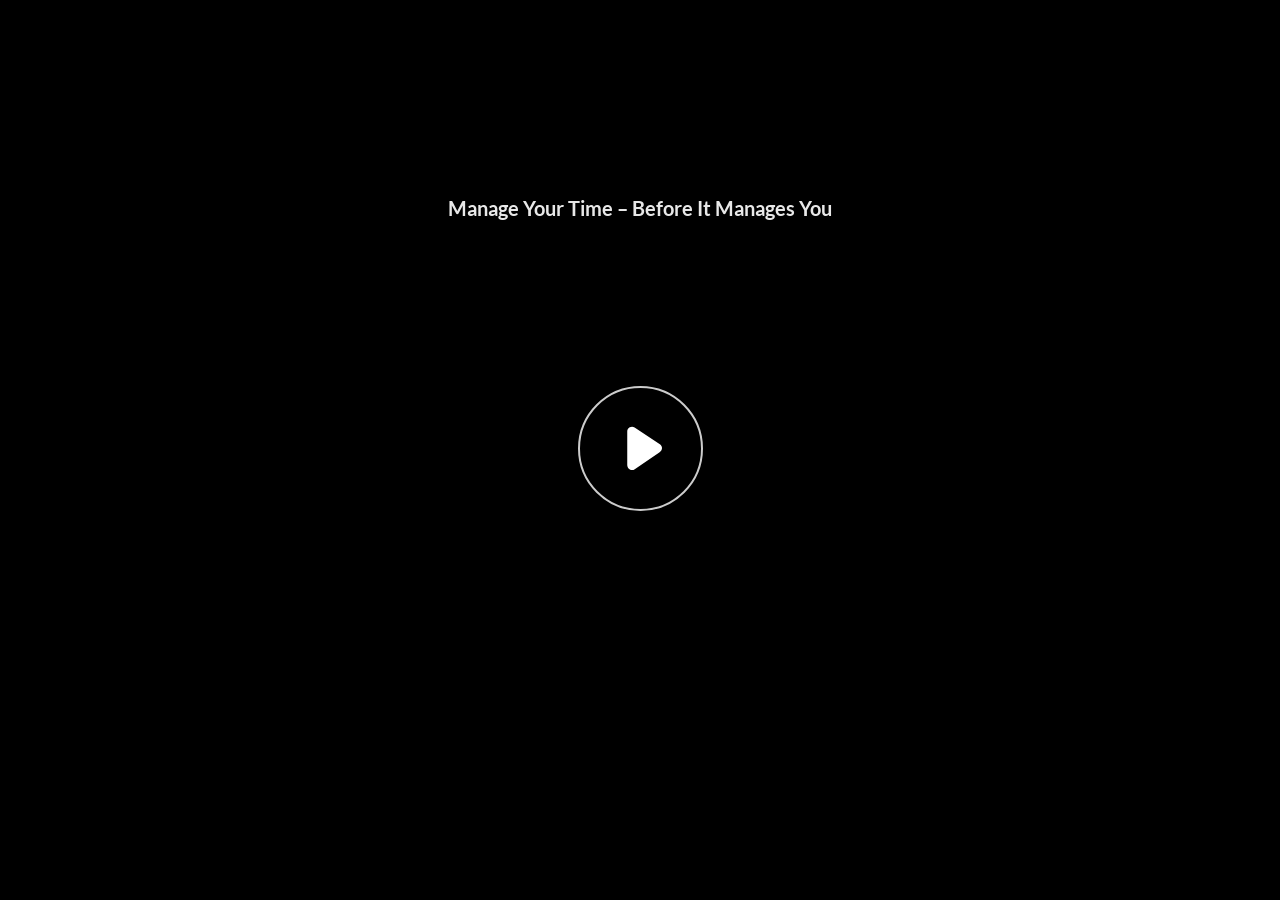
==== index.html @ df3996f6 "11/09/2025" ====
﻿<!doctype html>
<html lang="en-US">
<head>
  <meta charset="utf-8">
  <!-- Created using Storyline 360 x64 - http://www.articulate.com  -->
  <!-- version: 3.102.35072.0 -->
  <title>Manage Your Time &#8211; Before It Manages You</title>
  <meta http-equiv="x-ua-compatible" content="IE=edge"/>
  <meta name="viewport" content="width=device-width,initial-scale=1,user-scalable=no,shrink-to-fit=no,minimal-ui"/>
  <meta name="apple-mobile-web-app-capable" content="yes"/>
  <style>
    html, body { height: 100%; padding: 0; margin: 0 }
    #app { height: 100%; width: 100%; }
  </style>

  <script>
    window.DS = {};
    window.globals = {
      DATA_PATH_BASE: '',
      HAS_FRAME: true,
      HAS_SLIDE: true,

      lmsPresent: false,
      tinCanPresent: false,
      cmi5Present: false,
      aoSupport: false,
      scale: 'Scaled',
      captureRc: false,
      browserSize: 'optimal',
      bgColor: '#FFFFFF',
      features: 'DropInBase,MultipleQuizTracking,PlayerSizeOption',
      themeName: 'unified',
      preloaderColor: '#8C8C8C',
      suppressAnalytics: false,
      productChannel: 'stable',
      publishSource: 'storyline',
      aid: 'aid|7724bafb-8f9f-5b3f-a644-cb9a6966f108',
      cid: '8bfc1e6e-e120-4f58-b5e4-b8227aa21c51',
      playerVersion: '3.102.35072.0',
      publishTimestamp: '2025-09-11T10:34:54.6768713Z',
      maxIosVideoElements: 10,
      connectionSettings: { message: 'You%20are%20offline.%20Trying%20to%20reconnect...', useDarkTheme: true, mode: 'disabled' },
      hasFeature: function(feature) {
        return this.features.split(',').includes(feature);
      },
      
      parseParams: function(qs) {
        if (window.globals.parsedParams != null) {
          return window.globals.parsedParams;
        }
        qs = (qs || window.location.search.substr(1)).split('+').join(' ');
        var params = {},
            tokens,
            re = /[?&]?([^=]+)=([^&]*)/g;

        while (tokens = re.exec(qs)) {
          params[decodeURIComponent(tokens[1]).trim()] =
            decodeURIComponent(tokens[2]).trim();
        }
        window.globals.parsedParams = params;
        return params;
      }

    };

    if (window.flagsUnderTest != null) {
      window.globals.features = window.flagsUnderTest.reduce((accum, feature) => {
        if (!accum.includes(feature)) {
          accum.push(feature);
        }
        return accum;
      }, window.globals.features.split(',')).join();
    }
  </script>
  <script>
    var isIe11 = ('ActiveXObject' in window || window.MSBlobBuilder != null)
      && window.msCrypto != null && !window.ActiveXObject;
    if (isIe11) {
      window.globals.unsupportedBrowser = true;
      document.write(atob('[base64]'));
    }
  </script>

  <script>
    if (window.globals.hasFeature('Localization')) {
      
      
    }
  </script>

  
  <script>window.THREE = { };</script>
  
</head>
<body style="background: #FFFFFF" class="cs-HTML theme-unified">
  <!-- 360 -->
  <script>!function(){var e,i=/iPhone/i,o=/iPod/i,n=/iPad/i,t=/\biOS-universal(?:.+)Mac\b/i,r=/\bAndroid(?:.+)Mobile\b/i,a=/Android/i,d=/(?:SD4930UR|\bSilk(?:.+)Mobile\b)/i,p=/Silk/i,l=/Windows Phone/i,u=/\bWindows(?:.+)ARM\b/i,b=/BlackBerry/i,s=/BB10/i,c=/Opera Mini/i,f=/\b(CriOS|Chrome)(?:.+)Mobile/i,h=/Mobile(?:.+)Firefox\b/i,v=function(e){return void 0!==e&&"MacIntel"===e.platform&&"number"==typeof e.maxTouchPoints&&e.maxTouchPoints>1&&"undefined"==typeof MSStream};e=function(e){var m={userAgent:"",platform:"",maxTouchPoints:0};e||"undefined"==typeof navigator?"string"==typeof e?m.userAgent=e:e&&e.userAgent&&(m={userAgent:e.userAgent,platform:e.platform,maxTouchPoints:e.maxTouchPoints||0}):m={userAgent:navigator.userAgent,platform:navigator.platform,maxTouchPoints:navigator.maxTouchPoints||0};var g=m.userAgent,y=g.split("[FBAN");void 0!==y[1]&&(g=y[0]),void 0!==(y=g.split("Twitter"))[1]&&(g=y[0]);var A=function(e){return function(i){return i.test(e)}}(g),w={apple:{phone:A(i)&&!A(l),ipod:A(o),tablet:!A(i)&&(A(n)||v(m))&&!A(l),universal:A(t),device:(A(i)||A(o)||A(n)||A(t)||v(m))&&!A(l)},amazon:{phone:A(d),tablet:!A(d)&&A(p),device:A(d)||A(p)},android:{phone:!A(l)&&A(d)||!A(l)&&A(r),tablet:!A(l)&&!A(d)&&!A(r)&&(A(p)||A(a)),device:!A(l)&&(A(d)||A(p)||A(r)||A(a))||A(/\bokhttp\b/i)},windows:{phone:A(l),tablet:A(u),device:A(l)||A(u)},other:{blackberry:A(b),blackberry10:A(s),opera:A(c),firefox:A(h),chrome:A(f),device:A(b)||A(s)||A(c)||A(h)||A(f)},any:!1,phone:!1,tablet:!1};return w.any=w.apple.device||w.android.device||w.windows.device||w.other.device,w.phone=w.apple.phone||w.android.phone||w.windows.phone,w.tablet=w.apple.tablet||w.android.tablet||w.windows.tablet,w}(),"object"==typeof exports&&"undefined"!=typeof module?module.exports=e:"function"==typeof define&&define.amd?define((function(){return e})):this.isMobile=e}();
    window.isMobile.apple.tablet = window.isMobile.apple.tablet ||
      (navigator.platform === 'MacIntel' && navigator.maxTouchPoints > 1);
    window.isMobile.apple.device = window.isMobile.apple.device || window.isMobile.apple.tablet;
    window.isMobile.tablet = window.isMobile.tablet || window.isMobile.apple.tablet;
    window.isMobile.any = window.isMobile.any || window.isMobile.apple.tablet;
  </script>

  <div id="focus-sink" tabindex="-1"></div>

  <div id="preso"></div>
  <script>
    (function() {

      var classTypes = [ 'desktop', 'mobile', 'phone', 'tablet' ];

      var addDeviceClasses = function(prefix, testObj) {
        var curr, i;
        for (i = 0; i < classTypes.length; i++) {
          curr = classTypes[i];
          if (testObj[curr]) {
            document.body.classList.add(prefix + curr);
          }
        }
      };

      var params = window.globals.parseParams(),
          isDevicePreview = params.devicepreview === '1',
          isPhoneOverride = params.deviceType === 'phone' || (isDevicePreview && params.phone == '1'),
          isTabletOverride = (params.deviceType === 'tablet' || isDevicePreview) && !isPhoneOverride,
          isMobileOverride = isPhoneOverride || isTabletOverride;

      var deviceView = {
        desktop: !window.isMobile.any && !isMobileOverride,
        mobile: window.isMobile.any || isMobileOverride,
        phone: isPhoneOverride || (window.isMobile.phone && !isTabletOverride),
        tablet: isTabletOverride || window.isMobile.tablet
      };

      window.globals.deviceView = deviceView;
      window.isMobile.desktop = !window.isMobile.any;
      window.isMobile.mobile = window.isMobile.any;

      addDeviceClasses('view-', deviceView);

    })();
  </script>
  
  <script src='story_content/triggers.js' type=text/javascript></script>
<script src='story_content/user.js' type=text/javascript></script>
  <div class="slide-loader"></div>

  <script>
    var doc = document, loader = doc.body.querySelector('.slide-loader'); [ 1, 2, 3 ].forEach(function(n) { var d = doc.createElement('div'); d.style.backgroundColor = window.globals.preloaderColor; d.classList.add('mobile-loader-dot'); d.classList.add('dot' + n); loader.appendChild(d); });
  </script>

  <div class="mobile-load-title-overlay" style="display: none">
    <div class="mobile-load-title">Manage Your Time &#8211; Before It Manages You</div>
  </div>

  <div class="mobile-chrome-warning"></div>

  
<style>
  .warn-connection-dialog {
    display: none;
    background: transparent;
    pointer-events: all;
    position: fixed;
    left: 0;
    top: 0;
    width: 100%;
    height: 100%;
    z-index: 999;
  }

  .warn-connection-content {
    pointer-events: all;
    border-radius: 4px;
    background: white;
    border: 1px solid #E7E7E7;
    color: #333333;
    box-shadow: 0 2px 4px rgba(0, 0, 0, 0.25);
    transition: all 150ms ease-out;
    position: absolute;
    white-space: nowrap;
  }

  .view-phone.is-landscape .warn-connection-content {
    left: 23px;
    bottom: 23px;
  }

  .view-tablet.is-landscape .warn-connection-content {
    left: 50%;
    top: 20px;
    transform: translateX(-50%);
  }

  .view-mobile.is-portrait .warn-connection-content {
    transform: translate(-50%, calc(-100% - 15px));
  }

  .warn-connection-content p {
    display: inline-block;
    margin: 0 8px 0 0;
    line-height: 33px;
    font-size: 11px;
  }

  .warn-connection-content svg {
    position: relative;
    vertical-align: middle;
    margin: 0 2px 2px 8px;
  }

  .view-desktop .warn-connection-content {
    left: 1.5em;
    bottom: 1.5em;
  }

  .view-desktop .warn-connection-content p {
    font-size: 1.1em;
  }

  .is-offline .warn-connection-dialog {
    display: block;
  }

  .is-offline .cs-panel * {
    pointer-events: none !important;
  }

  .is-offline .cs-panel {
    pointer-events: all !important;
  }

  .is-offline #nav-controls * {
    pointer-events: none !important;
  }

  .is-offline #nav-controls {
    pointer-events: all !important;
  }
</style>

<div class="warn-connection-dialog" role="alertdialog" aria-modal="true" tabindex="0" aria-labelledby="warn-connection-message">
  <div class="warn-connection-content">
    <svg width="17" height="15" viewBox="0 0 17 15" xmlns="http://www.w3.org/2000/svg">
      <path fill="#8F0000" stroke="white" d="M16.07,12.98 L15.88,12.23 L9.51,1.21 C8.97,0.26,7.6,0.26,7.06,1.21 L0.69,12.23 C0.15,13.16,0.81,14.36,1.91,14.36 H14.65 C15.47,14.36,16.05,13.7,16.07,12.98 Z"/>
      <path fill="white" stroke="white" d="M8.58,5.5 C8.35,5.28,8.5,5.35,8.21,5.32 C8.09,5.35,7.97,5.49,7.96,5.67 C7.97,5.79,7.98,5.92,7.98,6.04 L7.98,6.04 C7.99,6.17,8,6.31,8.01,6.43 L8.01,6.44 C8.03,6.92,8.06,7.41,8.09,7.9 L8.09,7.9 C8.12,8.39,8.14,8.88,8.17,9.37 C8.17,9.39,8.18,9.42,8.2,9.44 C8.23,9.46,8.25,9.47,8.28,9.47 C8.31,9.47,8.34,9.46,8.35,9.44 C8.37,9.43,8.38,9.4,8.39,9.35 L8.39,9.34 C8.39,9.24,8.4,9.15,8.4,9.05 L8.4,9.05 C8.41,8.96,8.41,8.86,8.42,8.75 C8.43,8.44,8.45,8.12,8.47,7.81 L8.47,7.81 C8.49,7.49,8.51,7.18,8.53,6.87 C8.55,6.46,8.56,6.05,8.59,5.64 L8.6,5.62 C8.6,5.57,8.59,5.53,8.58,5.5 L8.21,5.32 Z"/>
      <circle fill="white" stroke="white" cx="8.3" cy="11.35" r="0.3"/>
    </svg>
    <p id="warn-connection-message">You are offline. Trying to reconnect...</p>
  </div>
</div>

<script>
  (function() {
    window.DS.connection = {
      warningShown: false,
      assets: {},
      loadingAssetGroup: false,
      retryDelay: 500
    };

    var connectionSettings = window.globals.connectionSettings || {};

    var useConnectionMessages = window.AbortController != null &&
      window.location.protocol != 'file:' &&
      connectionSettings.mode === 'normal';

    window.DS.connection.useConnectionMessages = useConnectionMessages;

    var assetCount = 0;
    var checkLoadedId;


    if (useConnectionMessages && connectionSettings != null) {
      var contentEl = document.querySelector('.warn-connection-content');
      var messageEl = contentEl.querySelector('p');

      if (connectionSettings.useDarkTheme) {
        contentEl.style.borderColor = '#BABBBA';
        contentEl.style.backgroundColor = '#282828';
        contentEl.style.color = '#FFFFFF';
      }

      if (connectionSettings.message != null) {
        messageEl.textContent = window.decodeURIComponent(connectionSettings.message);
      }
    }

    function checkAssetsReady() {
      for (var i in DS.connection.assets) {
        if (!DS.connection.assets[i].success) {
          return false;
        }
      }
      return true;
    }

    function stopAssetGroup() {
      if (!useConnectionMessages) { return; }

      assetCount = 0;

      DS.connection.oldAssetGroup = DS.connection.assets;
      DS.connection.assets = {};
      DS.connection.loadingAssetGroup = false;
      clearInterval(checkLoadedId);
    }

    function startAssetGroup() {
      if (!useConnectionMessages) { return; }
      var ticks = 0;
      clearInterval(checkLoadedId);
      checkLoadedId = setInterval(function() {
        var loaded = 0;
        if (assetCount === 0 && loaded === 0) {
          clearInterval(checkLoadedId);
          return;
        }

        for (var i in DS.connection.assets) {
          if (DS.connection.assets[i].success) {
            loaded++;
          }
        }

        if (assetCount === loaded && checkAssetsReady()) {
          for (var i in DS.connection.assets) {
            if (DS.connection.assets[i].action) {
              DS.connection.assets[i].action();
            }
          }
          hideWarning();
          stopAssetGroup();
        }
      }, 100)
    }

    function requiredAsset(url, action, retry, type) {
      if (!useConnectionMessages) { return; }
      if (DS.connection.assets[url]) { return; }

      DS.connection.assets[url] = {
        success: false, action: action, retry: retry, type: type
      };
      assetCount = Object.keys(DS.connection.assets).length;
      if (!DS.connection.loadingAssetGroup) {
        startAssetGroup();
      }
      DS.connection.loadingAssetGroup = true;
    }

    function assetLoaded(url) {
      if (!useConnectionMessages) { return; }
      if (DS.connection.assets[url]) {
        DS.connection.assets[url].success = true;
      }
    }

    function assetFailed(url) {
      if (!useConnectionMessages) { return; }
      if (!DS.connection.assets[url]) {
        if (/\.js$/.test(url) && url.indexOf('transcripts') === -1) {
          setTimeout(function() {
            if (DS.connection.lastSlideLoaded != null) {
              DS.connection.lastSlideLoaded();
            }
          }, DS.connection.retryDelay);
        }
        return;
      }
      if (!DS.connection.warningShown) { showWarning(); }
      if (DS.connection.assets[url].retry) {
        setTimeout(function() {
          if (!DS.connection.assets[url].success) {
            DS.connection.assets[url].retry()
          }
        }, DS.connection.retryDelay);
      }
    }

    function hideWarning() {
      document.body.classList.remove('is-offline');
      DS.connection.warningShown = false;
      enableKeys();
    }
    DS.connection.hideWarning = hideWarning

    function showWarning(btn) {
      document.body.classList.add('is-offline')
      DS.connection.warningShown = true;
      updateWarningPosition();
      disableKeys();
    }

    function updateWarningPosition() {
      if (!DS.connection.warningShown) {
        return;
      }

      var isPortrait = document.body.classList.contains('is-portrait');
      var isMobile = document.body.classList.contains('view-mobile');
      var warningEl = document.querySelector('.warn-connection-content');

      if (isPortrait && isMobile) {
        var slide = document.querySelector('.primary-slide');
        var slideRect = slide != null
          ? slide.getBoundingClientRect()
          : { top: window.innerHeight, left: 0, width: window.innerWidth };

        warningEl.style.top = `${slideRect.top}px`
        warningEl.style.left = `${slideRect.left + slideRect.width / 2}px`
      } else {
        warningEl.style.top = null;
        warningEl.style.left = null;
      }

      window.requestAnimationFrame(updateWarningPosition);
    }

    function onDisableKeyDown(e) {
      e.preventDefault();
      e.stopImmediatePropagation();
    }

    function onDisableKeyUp(e) {
      e.preventDefault();
      e.stopImmediatePropagation();
    }

    var accStyle = document.createElement('style');
    var warnDialogEl = document.querySelector('.warn-connection-dialog');

    function disableKeys() {
      if (DS.views && DS.views.nsStack && DS.views.nsStack.length === 1) {
        DS.views.nsStack[0].tabReachable = false
        DS.views.nsStack[0].updateTabIndex(true);
      }

      accStyle.innerHTML = '.acc-shadow-dom { display: none; }';
      document.body.appendChild(accStyle);

      warnDialogEl.parentNode.append(warnDialogEl);
      warnDialogEl.focus();
    }

    function enableKeys() {
      accStyle.remove();
      if (DS.views && DS.views.nsStack && DS.views.nsStack.length === 1 && DS.views.nsStack[0].name === '_frame') {
        DS.views.nsStack[0].tabReachable = true;
        DS.views.nsStack[0].updateTabIndex();
      }
    }

    // these will all be noops if the feature flag isn't set in
    // the data and `window.globals.features`
    DS.connection.requiredAsset = requiredAsset;
    DS.connection.assetLoaded = assetLoaded;
    DS.connection.assetFailed = assetFailed;
    DS.connection.stopAssetGroup = stopAssetGroup;
    DS.connection.startAssetGroup = startAssetGroup;
  })();
</script>


  <script>
    
    if (window.autoSpider && window.vInterfaceObject) {
      document.querySelector('.mobile-load-title-overlay').style.display = 'none';
    }
  </script>

  

  <link rel="stylesheet" href="html5/data/css/output.min.css" data-noprefix/>
</body>
<script src="html5/lib/scripts/bootstrapper.min.js"></script>
</html>
---- html5/data/css/output.min.css ----
@font-face {
  font-family: 'LatoBold Charset1_ BoldD2D0B4D6';
  src: url('[data-uri]');
  font-style: normal;
  font-weight: normal;
}
@font-face {
  font-family: 'Lato Charset1_ 6bHu22VV0B02EF0C';
  src: url('[data-uri]');
  font-style: normal;
  font-weight: normal;
}
@font-face {
  font-family: 'Open SansBold CharsBoldCEE96B07';
  src: url('[data-uri]');
  font-style: normal;
  font-weight: normal;
}
@font-face {
  font-family: 'Open Sans Charset1_ 68v7BDE6C13';
  src: url('[data-uri]');
  font-style: normal;
  font-weight: normal;
}
@font-face {
  font-family: 'Arial Charset1_ 6Cd4clP4A80773C';
  src: url('[data-uri]');
  font-style: normal;
  font-weight: normal;
}
@font-face {
  font-family: 'Open Sans Charset0_v9TY33EDE6F2';
  src: url('[data-uri]');
  font-style: normal;
  font-weight: normal;
}
@font-face {
  font-family: 'Open SansBold CharsBoldE47A47C6';
  src: url('[data-uri]');
  font-style: normal;
  font-weight: normal;
}
@font-face {
  font-family: 'Arial Charset0_v8wz5YMo9EE9FF07';
  src: url('[data-uri]');
  font-style: normal;
  font-weight: normal;
}
.cs-HTML {
  background: rgba(255, 255, 255, 1);
}
.cs-pxabnsnfns00001100101 .cs-infopanel  {
  box-shadow: 0 1px 0 rgba(0, 0, 0, 0);
  background: rgba(255, 255, 255, 1);
}
.cs-pxabnsnfns00001100101 .cs-infopanel .cs-link {
  color: rgba(88, 88, 88, 1);
}
.cs-pxabnsnfns00001100101 .cs-infopanel .cs-link:hover {
  color: rgba(255, 255, 255, 1);
}
.cs-pxabnsnfns00001100101 .cs-infopanel .cs-name {
  color: rgba(68, 68, 68, 1);
}
.cs-pxabnsnfns00001100101 .cs-infopanel .cs-title {
  color: rgba(153, 153, 153, 1);
}
.cs-pxabnsnfns00001100101 .cs-infopanelpopup  {
  box-shadow: 0 1px 0 rgba(0, 0, 0, 0);
  background: rgba(0, 0, 0, 0);
}
.cs-pxabnsnfns00001100101 .cs-infopanelpopup .cs-link {
  color: rgba(255, 0, 0, 1);
}
.cs-pxabnsnfns00001100101 .cs-infopanelpopup .cs-link:hover {
  color: rgba(255, 255, 255, 1);
}
.cs-pxabnsnfns00001100101 .cs-infopanelpopup .cs-name {
  color: rgba(255, 255, 255, 1);
}
.cs-pxabnsnfns00001100101 .cs-infopanelpopup .cs-bio {
  color: rgba(88, 88, 88, 1);
}
.cs-pxabnsnfns00001100101 .cs-timer  {
  color: rgba(88, 88, 88, 1);
}
.cs-pxabnsnfns00001100101 .cs-duration stop:first-child {
  stop-color: rgba(220, 220, 220, 1);
}
.cs-pxabnsnfns00001100101 .cs-duration stop:last-child {
  stop-color: rgba(220, 220, 220, 1);
}
.cs-pxabnsnfns00001100101 .cs-elapsed stop:first-child {
  stop-color: rgba(254, 227, 71, 1);
}
.cs-pxabnsnfns00001100101 .cs-elapsed stop:last-child {
  stop-color: rgba(254, 227, 71, 1);
}
.cs-pxabnsnfns00001100101 .cs-timer .cs-pie .cs-innerstroke {
  stroke: rgba(199, 199, 199, 1);
}
.cs-pxabnsnfns00001100101 .cs-timer .cs-pie .cs-innerborder {
  stroke: rgba(255, 255, 255, 1);
}
.cs-pxabnsnfns00001100101 .cs-window  {
  box-shadow: 0 8px 5px rgba(0, 0, 0, 0.2);
  border-color: rgba(49, 99, 0, 1);
  background: rgba(250, 250, 250, 1);
  color: rgba(70, 70, 70, 1);
}
.cs-pxabnsnfns00001100101 .cs-window .cs-diva {
  border-color: rgba(0, 0, 0, 0);
}
.cs-pxabnsnfns00001100101 .cs-window .cs-divb {
  border-color: rgba(0, 0, 0, 0);
}
.cs-pxabnsnfns00001100101 .cs-editor .cs-editor-slide {
  color: rgba(255, 255, 255, 1);
}
.cs-pxabnsnfns00001100101 .cs-editor .cs-editor-html {
  color: rgba(70, 70, 70, 1);
}
.cs-pxabnsnfns00001100101 .cs-editor .cs-editor-button {
  text-shadow: 0 1px 0 rgba(0, 0, 0, 0);
  color: rgba(255, 255, 255, 1);
  border-color: rgba(33, 68, 0, 1);
  background: rgba(60, 124, 0, 1);
}
.cs-pxabnsnfns00001100101 .cs-editor .cs-editor-button:hover {
  background: rgba(66, 142, 0, 1);
}
.cs-pxabnsnfns00001100101 .cs-editor .cs-editor-button:active {
  background: rgba(46, 93, 0, 1);
}
.cs-pxabnsnfns00001100101 .cs-listitem  {
  color: rgba(70, 70, 70, 1);
  border-color: none;
  border: 1px solid transparent;
}
.cs-pxabnsnfns00001100101 .cs-listitem:hover {
  background: rgba(0, 0, 0, 0.05);
  border-color: rgba(142, 143, 142, 1) !important;
  border-width: 1px;
  border-radius: 2px;
  border-style: solid;
  box-sizing: border-box;
}
.cs-pxabnsnfns00001100101 .cs-listitem.hover {
  background: rgba(0, 0, 0, 0.05);
  border-color: rgba(142, 143, 142, 1) !important;
  border-width: 1px;
  border-radius: 2px;
  border-style: solid;
  box-sizing: border-box;
}
.cs-pxabnsnfns00001100101 .cs-glossary  {
  color: rgba(70, 70, 70, 1);
}
.cs-pxabnsnfns00001100101 .cs-glossary .cs-scrolling-panel {
  background: rgba(0, 0, 0, 0);
}
.cs-pxabnsnfns00001100101 .cs-glossary .cs-term.cs-selected .cs-choice-list-trigger {
  color: rgba(255, 255, 255, 1);
  background: rgba(255, 255, 255, 1);
}
.cs-pxabnsnfns00001100101 .cs-glossary .cs-term.cs-selected .cs-choice-list-trigger:focus {
  color: rgba(255, 255, 255, 1);
  background: rgba(255, 255, 255, 1);
}
.cs-pxabnsnfns00001100101 .cs-glossary .cs-term:hover .cs-choice-list-trigger {
  background: rgba(70, 70, 70, 1);
}
.cs-pxabnsnfns00001100101 .cs-glossary .cs-term.hover .cs-choice-list-trigger {
  background: rgba(70, 70, 70, 1);
}
.cs-pxabnsnfns00001100101 .cs-glossary .cs-term .cs-choice-list-trigger:focus {
  background: rgba(70, 70, 70, 1);
}
.cs-pxabnsnfns00001100101 .cs-glossary .cs-diva {
  border-color: rgba(0, 0, 0, 0);
}
.cs-pxabnsnfns00001100101 .cs-glossary .cs-divb {
  border-color: rgba(0, 0, 0, 0);
}
.cs-pxabnsnfns00001100101 .cs-glossary .cs-divc {
  border-color: rgba(0, 0, 0, 0);
}
.cs-pxabnsnfns00001100101 .cs-glossary .cs-heading {
  color: rgba(44, 47, 48, 1);
  font-weight: 700;
}
.note-content p span {
  color: rgba(70, 70, 70, 1);
  line-height: 1.4em;
  font-size: 103.769%;
}
.cs-pxabnsnfns00001100101 .cs-resource .cs-separator {
  border-color: rgba(0, 0, 0, 0);
}
.cs-pxabnsnfns00001100101 .cs-outline  {
  color: rgba(45, 45, 45, 1);
}
.cs-pxabnsnfns00001100101 .cs-outline .cs-diva {
  border-color: rgba(0, 0, 0, 0);
}
.cs-pxabnsnfns00001100101 .cs-outline .cs-divb {
  border-color: rgba(0, 0, 0, 0);
}
.cs-pxabnsnfns00001100101 .cs-outline .cs-divc {
  border-color: rgba(0, 0, 0, 0);
}
.cs-pxabnsnfns00001100101 .cs-outline .cs-search-filter:hover {
  color: rgba(0, 0, 0, 0);
}
.cs-pxabnsnfns00001100101 .cs-outline .cs-search-filter.hover {
  color: rgba(0, 0, 0, 0);
}
.cs-pxabnsnfns00001100101 .cs-transcript  {
  color: rgba(255, 255, 255, 1);
}
.cs-pxabnsnfns00001100101 .cs-transcript .cs-div {
  border-color: rgba(0, 0, 0, 0);
}
.cs-pxabnsnfns00001100101 .cs-tabs:not(.topmenu-item) {
  color: rgba(39, 43, 44, 1);
}
.cs-pxabnsnfns00001100101 .cs-tabs .cs-inner-button:not(.topmenu-item) {
  text-shadow: 0 1px 0 rgba(0, 0, 0, 0);
}
.cs-pxabnsnfns00001100101 .cs-tabs:hover:not(.topmenu-item) {
  color: rgba(39, 43, 44, 1);
}
.cs-pxabnsnfns00001100101 .cs-tabs.cs-selected {
  background: rgba(0, 0, 0, 0);
  color: rgba(39, 43, 44, 1);
}
.cs-pxabnsnfns00001100101 .cs-seekcontrol  {
  background: rgba(0, 0, 0, 0);
  border-color: rgba(0, 0, 0, 0);
}
.cs-pxabnsnfns00001100101 .cs-seekcontrol .cs-button:hover .cs-icon {
  fill: rgba(255, 255, 255, 1);
}
.cs-pxabnsnfns00001100101 .cs-seekcontrol .cs-button.hover .cs-icon {
  fill: rgba(255, 255, 255, 1);
}
.cs-pxabnsnfns00001100101 .cs-seekcontrol .cs-button .cs-icon-shadow {
  fill: rgba(0, 0, 0, 0);
}
.cs-pxabnsnfns00001100101 .cs-seekcontrol .cs-button .cs-icon {
  fill: rgba(140, 140, 140, 1);
}
.cs-pxabnsnfns00001100101 .cs-seekcontrol .cs-seek .cs-fill {
  background: rgba(255, 255, 255, 0.6);
}
.cs-pxabnsnfns00001100101 .cs-seekcontrol .cs-seek {
  background: rgba(142, 143, 142, 1);
  border-color: rgba(0, 0, 0, 0);
}
.cs-pxabnsnfns00001100101 .cs-searchinput .cs-input {
  color: rgba(70, 70, 70, 1);
  border-color: rgba(0, 0, 0, 0);
  background: rgba(0, 0, 0, 0.05);
}
.cs-pxabnsnfns00001100101 .cs-searchinput .cs-input:focus {
  color: rgba(44, 47, 48, 1);
  background: rgba(41, 41, 41, 1);
}
.cs-pxabnsnfns00001100101 .cs-searchinput .cs-input:hover {
  box-shadow: inset 0 0 1px 0 rgba(69, 126, 19, 0);
}
.cs-pxabnsnfns00001100101 .cs-searchinput .cs-input.hover {
  box-shadow: inset 0 0 1px 0 rgba(69, 126, 19, 0);
}
.cs-pxabnsnfns00001100101 .cs-searchinput .cs-button .cs-icon {
  fill: rgba(88, 88, 88, 1);
}
.cs-pxabnsnfns00001100101 .cs-searchinput .cs-button:hover {
  fill: rgba(63, 133, 0, 1);
}
.cs-pxabnsnfns00001100101 .cs-searchinput .cs-button.hover {
  fill: rgba(63, 133, 0, 1);
}
.cs-pxabnsnfns00001100101 .cs-menu  {
  box-shadow: 0 1px 0 rgba(0, 0, 0, 0);
  background: rgba(250, 250, 250, 1);
}
.cs-pxabnsnfns00001100101 .cs-topmenu-item.active .cs-tab {
  background: rgba(250, 250, 250, 1);
}
.cs-pxabnsnfns00001100101 .cs-logo  {
  box-shadow: 0 1px 0 rgba(37, 75, 0, 1);
  background: rgba(255, 255, 255, 0);
}
.cs-pxabnsnfns00001100101 .cs-checkbox  {
  color: rgba(255, 255, 255, 1);
}
.cs-pxabnsnfns00001100101 .cs-checkbox:hover {
  border-color: rgba(175, 221, 130, 1);
}
.cs-pxabnsnfns00001100101 .cs-checkbox.hover {
  border-color: rgba(175, 221, 130, 1);
}
.cs-pxabnsnfns00001100101 .cs-checkbox .cs-box {
  color: rgba(255, 255, 255, 1);
  border-color: rgba(42, 83, 0, 1);
}
.cs-pxabnsnfns00001100101 .cs-checkbox .cs-box:checked::after {
  color: rgba(43, 196, 0, 1);
}
.cs-pxabnsnfns00001100101 .cs-button  {
  text-shadow: 0 1px 0 rgba(0, 0, 0, 0);
  color: rgba(88, 88, 88, 1);
  border-color: rgba(0, 0, 0, 0);
  background: rgba(0, 0, 0, 0);
  box-shadow: 0 1px 0 rgba(0, 0, 0, 0);
}
.cs-pxabnsnfns00001100101 .cs-button .cs-icon {
  fill: rgba(88, 88, 88, 1);
}
.cs-pxabnsnfns00001100101 .cs-button .cs-icon-shadow {
  fill: rgba(0, 0, 0, 0);
}
.cs-pxabnsnfns00001100101 .cs-button:hover {
  background: rgba(39, 43, 44, 1);
}
.cs-pxabnsnfns00001100101 .cs-button.hover {
  background: rgba(39, 43, 44, 1);
}
.cs-pxabnsnfns00001100101 .cs-button:active {
  background: rgba(0, 0, 0, 0);
}
.cs-pxabnsnfns00001100101 .cs-button.cs-disabled:hover {
  background: rgba(0, 0, 0, 0);
}
.cs-pxabnsnfns00001100101 .cs-button.cs-disabled.hover {
  background: rgba(0, 0, 0, 0);
}
.cs-pxabnsnfns00001100101 .cs-button.cs-disabled:active {
  background: rgba(0, 0, 0, 0);
}
.cs-pxabnsnfns00001100101 .cs-button.cs-volume:hover {
  background: rgba(0, 0, 0, 0);
}
.cs-pxabnsnfns00001100101 .cs-button.cs-volume.hover {
  background: rgba(0, 0, 0, 0);
}
.cs-pxabnsnfns00001100101 .cs-button.cs-volume:active {
  background: rgba(0, 0, 0, 0);
}
.cs-pxabnsnfns00001100101.cs-base  {
  color: rgba(88, 88, 88, 1);
  border-color: rgba(255, 255, 255, 0);
  background: rgba(255, 255, 255, 1);
}
.cs-pxabnsnfns00001100101.cs-base .cs-separator .cs-diva {
  background: rgba(250, 250, 250, 1);
}
.cs-pxabnsnfns00001100101.cs-base .cs-separator .cs-divb {
  background: rgba(0, 0, 0, 0);
}
.cs-pxabnsnfns00001100101.cs-base .cs-topmenu-item.active .cs-tab {
  border-color: rgba(250, 250, 250, 1);
}
.cs-pxabnsnfns00001100101.cs-base .cs-topmenu-item.active .cs-panel {
  border-color: rgba(250, 250, 250, 1);
}
.cs-pxabnsnfns00001100101.cs-base .cs-left {
  background: rgba(250, 250, 250, 1);
}
.cs-pxabnsnfns00001100101.cs-base .cs-area-primary .cs-slide-container {
  background: rgba(255, 255, 255, 1);
}
.cs-pxabnsnfns00001100101.cs-base.cs-custom-theme .cs-brandhighlight-bg {
  background: rgba(72, 147, 184, 1) !important;
}
.cs-pxabnsnfns00001100101.cs-base.cs-custom-theme .cs-brandhighlight-secondary-bg {
  background: rgba(72, 147, 184, 1) !important;
}
.cs-pxabnsnfns00001100101.cs-base.cs-custom-theme .cs-brandhighlight-border {
  border-color: rgba(72, 147, 184, 1) !important;
}
.cs-pxabnsnfns00001100101.cs-base.cs-custom-theme .cs-brandhighlight-text {
  color: rgba(72, 147, 184, 1) !important;
}
.cs-pxabnsnfns00001100101.cs-base.cs-custom-theme .cs-brandhighlight-fill {
  fill: rgba(72, 147, 184, 1) !important;
}
.cs-pxabnsnfns00001100101.cs-base.cs-custom-theme .cs-listitem.cs-selected {
  background-color: rgba(0, 0, 0, 0.05) !important;
}
.cs-pxabnsnfns00001100101 .cs-volume::-moz-range-thumb {
  border-color: rgba(43, 85, 0, 1);
  box-shadow: inset 0 0 1px 0 rgba(43, 85, 0, 1);
  background: rgba(255, 255, 255, 1);
}
.cs-pxabnsnfns00001100101 .cs-volume::-ms-thumb {
  border-color: rgba(43, 85, 0, 1);
  box-shadow: inset 0 0 1px 0 rgba(43, 85, 0, 1);
  background: rgba(255, 255, 255, 1);
}
.cs-pxabnsnfns00001100101 .cs-volume::-webkit-slider-thumb {
  border-color: rgba(43, 85, 0, 1);
  box-shadow: inset 0 0 1px 0 rgba(43, 85, 0, 1);
  background: rgba(255, 255, 255, 1);
}
.cs-pxabnsnfns00001100101 .cs-volume::-moz-range-track {
  border-color: rgba(66, 140, 1, 1);
  background: rgba(142, 143, 142, 1);
}
.cs-pxabnsnfns00001100101 .cs-volume::-ms-track {
  border-color: rgba(66, 140, 1, 1);
  background: rgba(142, 143, 142, 1);
}
.cs-pxabnsnfns00001100101 .cs-volume::-webkit-slider-runnable-track {
  border-color: rgba(66, 140, 1, 1);
  background: rgba(142, 143, 142, 1);
}
body.show-focus .tab-focus-box {
  box-shadow: 0 0 0 1px rgba(255, 255, 0, 1), 0 0 0 3px rgba(0, 32, 96, 1), 0 0 5px 5px rgba(255, 255, 0, 1);
  border-color: transparent;
  outline: 2px transparent solid;
}
.skipnav {
  box-shadow: 0 0 0 1px rgba(255, 255, 0, 1), 0 0 0 3px rgba(0, 32, 96, 1), 0 0 5px 5px rgba(255, 255, 0, 1);
  border-color: transparent;
  outline: 2px transparent solid;
}
.cs-pxabnsnfns00001100101 .cs-listitem:hover {
  color: none;
}
.cs-pxabnsnfns00001100101 .cs-listitem.hover {
  color: none;
}
.cs-pxabnsnfns00001100101 .cs-listitem.cs-viewed {
  color: #464646;
}
.cs-pxabnsnfns00001100101 .cs-listitem {
  color: #464646;
}
.cs-pxabnsnfns00001100101 .cs-listitem:hover .cs-icon-carrot * {
  fill: none;
}
.cs-pxabnsnfns00001100101 .cs-listitem.hover .cs-icon-carrot * {
  fill: none;
}
.cs-pxabnsnfns00001100101 .cs-listitem .cs-icon-carrot {
  color: none;
  top: calc(3px);
}
.cs-pxabnsnfns00001100101 .cs-listitem .cs-icon-carrot .cs-shadow {
  color: #2C2F30;
}
.cs-pxabnsnfns00001100101 .item-collapsible .is-scene {
  color: #2C2F30 !important;
  font-weight: 700;
}
.cs-pxabnsnfns00001100101 .is-scene .cs-icon-carrot * {
  color: #2C2F30 !important;
  font-weight: 700;
}
.cs-pxabnsnfns00001100101 .is-scene:not(.outline-links-collapse) > a {
  color: #2C2F30;
}
.cs-pxabnsnfns00001100101 .is-scene:not(.outline-links-collapse) .cs-icon-carrot * {
  fill: none !important;
  color: #2C2F30 !important;
}
.cs-pxabnsnfns00001100101 .tabs, .cs-pxabnsnfns00001100101 .cs-logo {
  border-bottom: 1px solid rgba(142, 143, 142, 1);
}
.cs-pxabnsnfns00001100101 .area-secondary-wrapper:after {
  background-image: url('[data-uri]');
  background-size: 100%;
}
.cs-pxabnsnfns00001100101 .panel-footer {
  background: #FAFAFA;
}
.cs-pxabnsnfns00001100101 #outline-search {
  background: rgba(0, 0, 0, 0.05);
  border-color: rgba(142, 143, 142, 1);
  border-width: 1px;
  border-style: solid;
}
.cs-pxabnsnfns00001100101 .topmenu-panel #outline-search {
  background: #EAEAEA;
}
.cs-pxabnsnfns00001100101 .search-icon circle, .cs-pxabnsnfns00001100101 .search-icon path {
  stroke: #585858;
}
.cs-pxabnsnfns00001100101 #outline-search input[type   =search] {
  color: #2C2F30;
}
.cs-pxabnsnfns00001100101 #outline-search ::-webkit-input-placeholder {
  color: #464646 !important;
}
.cs-pxabnsnfns00001100101 #outline-search :-ms-input-placeholder {
  color: #464646 !important;
}
.cs-pxabnsnfns00001100101 #outline-search ::-moz-placeholder {
  color: #464646 !important;
  opacity: 1;
}
.cs-pxabnsnfns00001100101 .cs-topmenu-item.active, body:not(.is-touchable-tablet) .cs-pxabnsnfns00001100101 .cs-topmenu-item:hover {
  color: #272B2C;
}
.cs-pxabnsnfns00001100101 .cs-topmenu-item.button-tapped {
  color: #272B2C;
}
.cs-pxabnsnfns00001100101 .cs-topmenu-item.active .cs-tab, .cs-pxabnsnfns00001100101 .cs-topmenu-item .cs-tab {
  background: transparent !important;
  border: none !important;
}
.cs-pxabnsnfns00001100101 .top-tabs-drop-icon div {
  background: #585858;
}
.cs-pxabnsnfns00001100101 .cs-panel.topmenu-panel .panel-content, .cs-pxabnsnfns00001100101 .top-tabs-drop {
  background: #FAFAFA;
}
.cs-pxabnsnfns00001100101 .cs-topmenu-item.active .cs-panel {
  background: #FAFAFA;
}
.cs-pxabnsnfns00001100101 .cs-menu.topmenu-panel, .cs-pxabnsnfns00001100101 .top-tabs-drop {
  border: 1px solid rgba(250, 250, 250, 1) !important;
  border-radius: 3px;
}
.cs-pxabnsnfns00001100101 .resources .resources-list a:hover {
  background: rgba(0, 0, 0, 0.05);
}
body:not(.is-touchable-tablet) .cs-pxabnsnfns00001100101 .resources .resources-list a:hover {
  background: rgba(0, 0, 0, 0.05);
}
.cs-pxabnsnfns00001100101 .resources .resources-list a.hover {
  background: rgba(0, 0, 0, 0.05);
}
body:not(.is-touchable-tablet) .cs-pxabnsnfns00001100101 .resources .resources-list a.hover {
  background: rgba(0, 0, 0, 0.05);
}
.cs-pxabnsnfns00001100101 .resources .resources-list a.button-tapped {
  background: rgba(0, 0, 0, 0.05);
}
.cs-pxabnsnfns00001100101 .cs-icon path, .cs-pxabnsnfns00001100101 .cs-icon rect, .cs-pxabnsnfns00001100101 .cs-icon polygon, .cs-pxabnsnfns00001100101 .menu-icon-wrapper.menu-icon-wrapper-hover path {
  fill: #585858;
}
.cs-pxabnsnfns00001100101 .cs-icon .icon-stroke-only {
  fill: none !important;
  stroke: #585858 !important;
}
body:not(.is-touchable-tablet) .cs-pxabnsnfns00001100101 .cs-button:hover .cs-icon path, body:not(.is-touchable-tablet) .cs-pxabnsnfns00001100101 .cs-button:hover .cs-icon rect, body:not(.is-touchable-tablet) .cs-pxabnsnfns00001100101 .cs-button:hover .cs-icon polygon {
  fill: #272B2C;
}
body:not(.is-touchable-tablet) .cs-pxabnsnfns00001100101 .cs-tabs:hover .search-icon circle, body:not(.is-touchable-tablet) .cs-pxabnsnfns00001100101 .cs-tabs:hover .search-icon path {
  stroke: #272B2C;
}
.cs-pxabnsnfns00001100101 .cs-button.button-tapped .cs-icon path, .cs-pxabnsnfns00001100101 .cs-button.button-tapped .cs-icon rect, .cs-pxabnsnfns00001100101 .cs-button.button-tapped .cs-icon polygon {
  fill: #272B2C;
}
body:not(.is-touchable-tablet) .cs-pxabnsnfns00001100101 .cs-button:hover .cs-icon .icon-stroke-only {
  fill: none !important;
  stroke: #272B2C !important;
}
.cs-pxabnsnfns00001100101 .cs-button:button-tapped .cs-icon .icon-stroke-only {
  fill: none !important;
  stroke: #272B2C !important;
}
.cs-pxabnsnfns00001100101 .menu-icon-wrapper.menu-icon-wrapper-hover svg path {
  fill: #272B2C;
}
.floating-sidebar:not(.sidebar-closed) .cs-pxabnsnfns00001100101 #hamburger .menu-icon-wrapper svg path {
  fill: #BABBBA;
}
.floating-sidebar:not(.sidebar-closed) .cs-pxabnsnfns00001100101 #hamburger .menu-icon-wrapper.menu-icon-wrapper-hover svg path {
  fill: #F8F8F8;
}
.cs-pxabnsnfns00001100101 .volume .btn:before {
  background-image: url('[data-uri]');
}
.cs-pxabnsnfns00001100101 .volume-track {
  background: #8E8F8E;
}
.cs-pxabnsnfns00001100101 .volume-icon circle {
  stroke: #585858;
}
.cs-pxabnsnfns00001100101 .cs-settings > .settings-panel {
  background: #FAFAFA;
  border: 1px solid rgba(250, 250, 250, 1) !important;
  border-radius: 3px;
}
.cs-pxabnsnfns00001100101 .cs-settings > .panel-down-arrow {
  fill: #FAFAFA;
}
.cs-pxabnsnfns00001100101 .switch-toggle .border {
  stroke: #919191;
}
.cs-pxabnsnfns00001100101 .switch-toggle .thumb-off .thumb {
  fill: #585858;
}
.cs-pxabnsnfns00001100101 .switch-toggle .thumb-on .track {
  fill: rgba(72, 147, 184, 0.3);
}
.cs-pxabnsnfns00001100101 .switch-toggle .thumb-off .track {
  fill: rgba(233, 233, 233, 1);
}
.cs-pxabnsnfns00001100101 .switch-label {
  color: #464646;
}
.cs-pxabnsnfns00001100101 .cs-panel .scrollarea-btn:after {
  background: rgba(88, 88, 88, 0.8);
}
.scrollarea-scrollbar:hover .scrollarea-btn:after, .scrollarea-scrollbar.highlight-scrollbar .scrollarea-btn:after {
  background: rgba(88, 88, 88, 0.8);
}
.floating-sidebar .sidebar-overlay {
  background: rgba(0, 0, 0, 0.85);
}
.cs-pxabnsnfns00001100101 .overlay-message {
  background: rgba(0, 0, 0, 0.85);
}
.cs-pxabnsnfns00001100101 .top-ui-bg, .cs-pxabnsnfns00001100101 .bottom-ui-bg, .cs-pxabnsnfns00001100101 .right-ui-bg, .cs-pxabnsnfns00001100101 .left-ui-bg {
  background: rgba(255, 255, 255, 0.8);
}
.cs-pxabnsnfns00001100101 .circle-progress-bg {
  fill: #FFFFFF;
}
.cs-pxabnsnfns00001100101 .circle-progress-well {
  fill: #8E8F8E;
}
.cs-pxabnsnfns00001100101 .circle-progress-pie {
  stroke: #8E8F8E;
}
.cs-pxabnsnfns00001100101 .lightbox .option-pane {
  background: rgba(255, 255, 255, 0.8);
}
.cs-pxabnsnfns00001100101 .lightbox .option-pane:before {
  background: #FFFFFF;
}
.cs-pxabnsnfns00001100101 .message-window {
  background: #FAFAFA;
  border: 1px solid rgba(70, 70, 70, 1) !important;
  border-radius: 3px;
}
.cs-pxabnsnfns00001100101 .message-window-header p, .cs-pxabnsnfns00001100101 .message-window-text {
  color: #464646;
}
.cs-pxabnsnfns00001100101 .message-window-header p {
  border-bottom: 1px solid rgba(70, 70, 70, 1);
}
.cs-pxabnsnfns00001100101 .message-window button.slide-object-button {
  border: 1px solid rgba(70, 70, 70, 1) !important;
}
.cs-pxabnsnfns00001100101 .message-window button.slide-object-button:hover {
  background: rgba(0, 0, 0, 0.05) !important;
}
.message-window .slide-object-button tspan, .message-window .slide-object-button-text tspan {
  fill: #464646 !important;
}
body:not(.is-touchable-tablet) .cs-pxabnsnfns00001100101 .cs-button:hover .text {
  color: #272B2C;
}
.cs-pxabnsnfns00001100101 .cs-button.button-tapped .text {
  color: #272B2C;
}
.cs-pxabnsnfns00001100101.cs-base {
  background: #FFFFFF;
}
.cs-pxabnsnfns00001100101 .cs-menu {
  background: transparent;
}
.cs-pxabnsnfns00001100101 .progress-bar .progress-bar-fill:after {
  background: #4893B8 !important;
}
.cs-pxabnsnfns00001100101 .volume-dot {
  background: #4893B8 !important;
}
.fn-npnxnanbsnfns00001100101 {
  font-family: 'Lato22AB4CAF';
  -webkit-font-variant-ligatures: no-common-ligatures;
  font-variant-ligatures: no-common-ligatures;
}
.fn-pxabnsnfns00001100101 {
  font-family: 'Lato22AB4CAF';
  -webkit-font-variant-ligatures: no-common-ligatures;
  font-variant-ligatures: no-common-ligatures;
}
.fn-npxnabnsnfns00001100101 {
  font-family: 'Lato22AB4CAF';
  -webkit-font-variant-ligatures: no-common-ligatures;
  font-variant-ligatures: no-common-ligatures;
}
.fn-npnxnanbnsnfns00001100101 {
  font-family: 'Lato22AB4CAF';
  -webkit-font-variant-ligatures: no-common-ligatures;
  font-variant-ligatures: no-common-ligatures;
}
.fn-pxabnsnfns00001100100 {
  font-family: 'Lato22AB4CAF';
  -webkit-font-variant-ligatures: no-common-ligatures;
  font-variant-ligatures: no-common-ligatures;
}
@font-face {
  font-family: 'Lato22AB4CAF';
  src: url('[data-uri]');
  font-style: normal;
  font-weight: bold;
}
@font-face {
  font-family: 'Lato22AB4CAF';
  src: url('[data-uri]');
  font-style: normal;
  font-weight: normal;
}
.cs-ResumePromptSlide .cs-6oMW9rdFRYk-ResumePromptSlide-btn0 {
  color: rgba(255, 255, 255, 1);
  border-color: rgba(33, 68, 0, 1);
  background: rgba(60, 124, 0, 1);
  text-shadow: 0 1px 0 rgba(0, 0, 0, 0);
}
.cs-ResumePromptSlide .cs-6oMW9rdFRYk-ResumePromptSlide-btn0 .cs-html {
  color: rgba(70, 70, 70, 1);
}
.cs-ResumePromptSlide .cs-6oMW9rdFRYk-ResumePromptSlide-btn0 .cs-slide {
  border-color: rgba(255, 255, 255, 1);
}
.cs-ResumePromptSlide .cs-6oMW9rdFRYk-ResumePromptSlide-btn0:hover {
  background: rgba(66, 142, 0, 1);
}
.cs-ResumePromptSlide .cs-6oMW9rdFRYk-ResumePromptSlide-btn0:active {
  background: rgba(46, 93, 0, 1);
}
.cs-ResumePromptSlide .cs-6oMW9rdFRYk-ResumePromptSlide-btn1 {
  color: rgba(255, 255, 255, 1);
  border-color: rgba(33, 68, 0, 1);
  background: rgba(60, 124, 0, 1);
  text-shadow: 0 1px 0 rgba(0, 0, 0, 0);
}
.cs-ResumePromptSlide .cs-6oMW9rdFRYk-ResumePromptSlide-btn1 .cs-html {
  color: rgba(70, 70, 70, 1);
}
.cs-ResumePromptSlide .cs-6oMW9rdFRYk-ResumePromptSlide-btn1 .cs-slide {
  border-color: rgba(255, 255, 255, 1);
}
.cs-ResumePromptSlide .cs-6oMW9rdFRYk-ResumePromptSlide-btn1:hover {
  background: rgba(66, 142, 0, 1);
}
.cs-ResumePromptSlide .cs-6oMW9rdFRYk-ResumePromptSlide-btn1:active {
  background: rgba(46, 93, 0, 1);
}
.cs-ExternalInterfaceErrorSlide .cs-buttonOK {
  color: rgba(255, 255, 255, 1);
  border-color: rgba(33, 68, 0, 1);
  background: rgba(60, 124, 0, 1);
  text-shadow: 0 1px 0 rgba(0, 0, 0, 0);
}
.cs-ExternalInterfaceErrorSlide .cs-buttonOK .cs-html {
  color: rgba(70, 70, 70, 1);
}
.cs-ExternalInterfaceErrorSlide .cs-buttonOK .cs-slide {
  border-color: rgba(255, 255, 255, 1);
}
.cs-ExternalInterfaceErrorSlide .cs-buttonOK:hover {
  background: rgba(66, 142, 0, 1);
}
.cs-ExternalInterfaceErrorSlide .cs-buttonOK:active {
  background: rgba(46, 93, 0, 1);
}
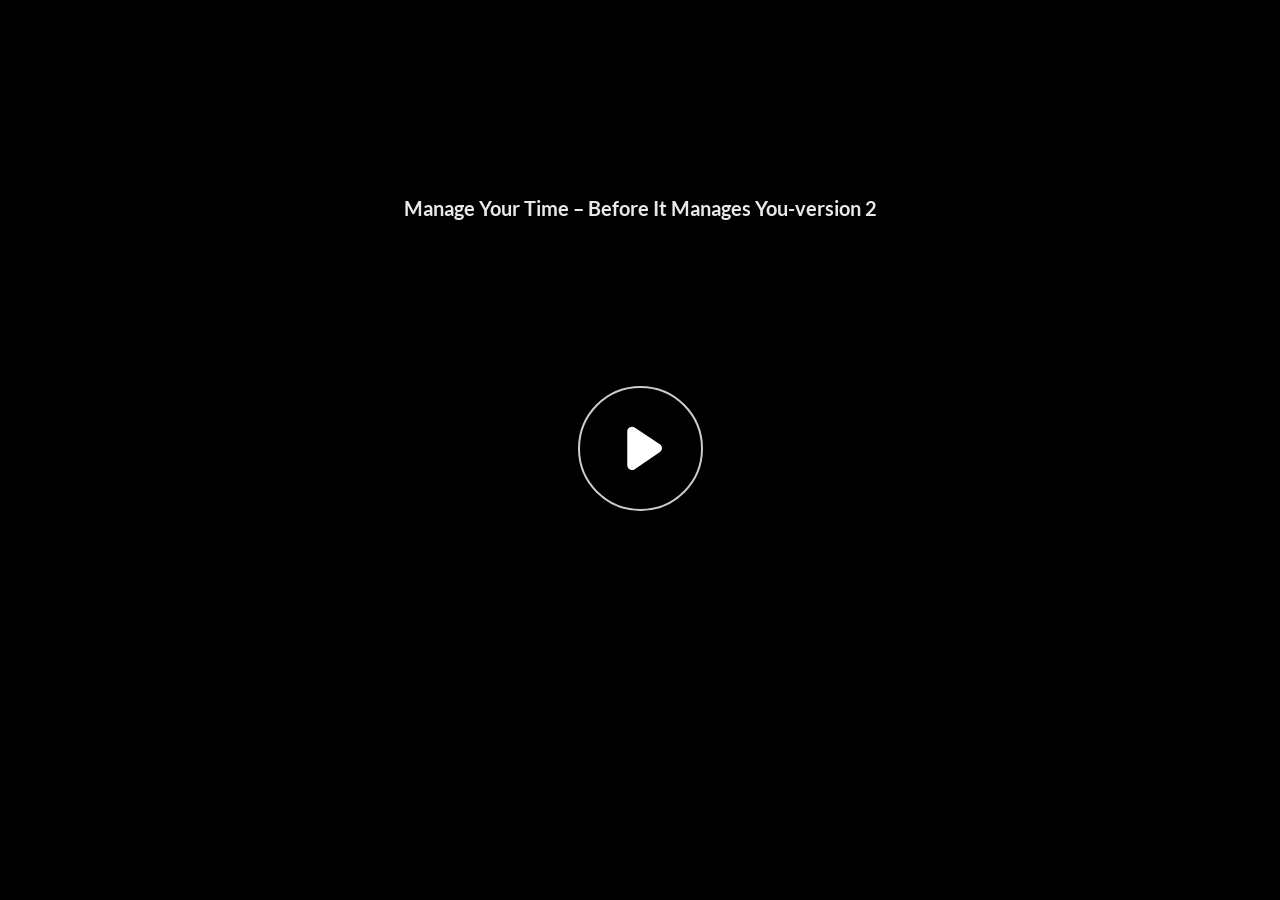
==== commit dd6ec10f: "16/09/2025" ====
--- a/index.html
+++ b/index.html
@@ -4,7 +4,7 @@
   <meta charset="utf-8">
   <!-- Created using Storyline 360 x64 - http://www.articulate.com  -->
   <!-- version: 3.102.35072.0 -->
-  <title>Manage Your Time &#8211; Before It Manages You</title>
+  <title>Manage Your Time &#8211; Before It Manages You-version 2</title>
   <meta http-equiv="x-ua-compatible" content="IE=edge"/>
   <meta name="viewport" content="width=device-width,initial-scale=1,user-scalable=no,shrink-to-fit=no,minimal-ui"/>
   <meta name="apple-mobile-web-app-capable" content="yes"/>
@@ -34,10 +34,10 @@
       suppressAnalytics: false,
       productChannel: 'stable',
       publishSource: 'storyline',
-      aid: 'aid|7724bafb-8f9f-5b3f-a644-cb9a6966f108',
+      aid: 'aid|837098fc-17d3-5227-a797-1af466c66b64',
       cid: '8bfc1e6e-e120-4f58-b5e4-b8227aa21c51',
       playerVersion: '3.102.35072.0',
-      publishTimestamp: '2025-09-11T10:34:54.6768713Z',
+      publishTimestamp: '2025-09-16T14:25:05.8329948Z',
       maxIosVideoElements: 10,
       connectionSettings: { message: 'You%20are%20offline.%20Trying%20to%20reconnect...', useDarkTheme: true, mode: 'disabled' },
       hasFeature: function(feature) {
@@ -151,7 +151,7 @@
   </script>
 
   <div class="mobile-load-title-overlay" style="display: none">
-    <div class="mobile-load-title">Manage Your Time &#8211; Before It Manages You</div>
+    <div class="mobile-load-title">Manage Your Time &#8211; Before It Manages You-version 2</div>
   </div>
 
   <div class="mobile-chrome-warning"></div>
--- a/html5/data/css/output.min.css
+++ b/html5/data/css/output.min.css
@@ -1,48 +1,72 @@
 @font-face {
-  font-family: 'LatoBold Charset1_ BoldD2D0B4D6';
+  font-family: 'LatoBold Charset1_ BoldB22C1585';
   src: url('[data-uri]');
   font-style: normal;
   font-weight: normal;
 }
 @font-face {
-  font-family: 'Lato Charset1_ 6bHu22VV0B02EF0C';
+  font-family: 'Lato Charset1_ 5bOPjBgh537A0A16';
   src: url('[data-uri]');
   font-style: normal;
   font-weight: normal;
 }
 @font-face {
-  font-family: 'Open SansBold CharsBoldCEE96B07';
-  src: url('[data-uri]');
-  font-style: normal;
-  font-weight: normal;
-}
-@font-face {
-  font-family: 'Open Sans Charset1_ 68v7BDE6C13';
-  src: url('[data-uri]');
-  font-style: normal;
-  font-weight: normal;
-}
-@font-face {
-  font-family: 'Arial Charset1_ 6Cd4clP4A80773C';
+  font-family: 'Open SansBold CharsBold108A05FA';
+  src: url('[data-uri]');
+  font-style: normal;
+  font-weight: normal;
+}
+@font-face {
+  font-family: 'Open Sans Charset1_ 5jb8FC6ED1D';
+  src: url('[data-uri]');
+  font-style: normal;
+  font-weight: normal;
+}
+@font-face {
+  font-family: 'Arial Charset1_ 5XsRTi4547429B1';
   src: url('[data-uri]');
   font-style: normal;
   font-weight: normal;
 }
 @font-face {
+  font-family: 'Impact Charset1_ 6cdmkUB439E7B4';
+  src: url('[data-uri]');
+  font-style: normal;
+  font-weight: normal;
+}
+@font-face {
+  font-family: 'Gill Sans MT Charset1_ 9D3B93A2';
+  src: url('[data-uri]');
+  font-style: normal;
+  font-weight: normal;
+}
+@font-face {
   font-family: 'Open Sans Charset0_v9TY33EDE6F2';
-  src: url('[data-uri]');
+  src: url('[data-uri]');
   font-style: normal;
   font-weight: normal;
 }
 @font-face {
   font-family: 'Open SansBold CharsBoldE47A47C6';
-  src: url('[data-uri]');
+  src: url('[data-uri]');
   font-style: normal;
   font-weight: normal;
 }
 @font-face {
   font-family: 'Arial Charset0_v8wz5YMo9EE9FF07';
   src: url('[data-uri]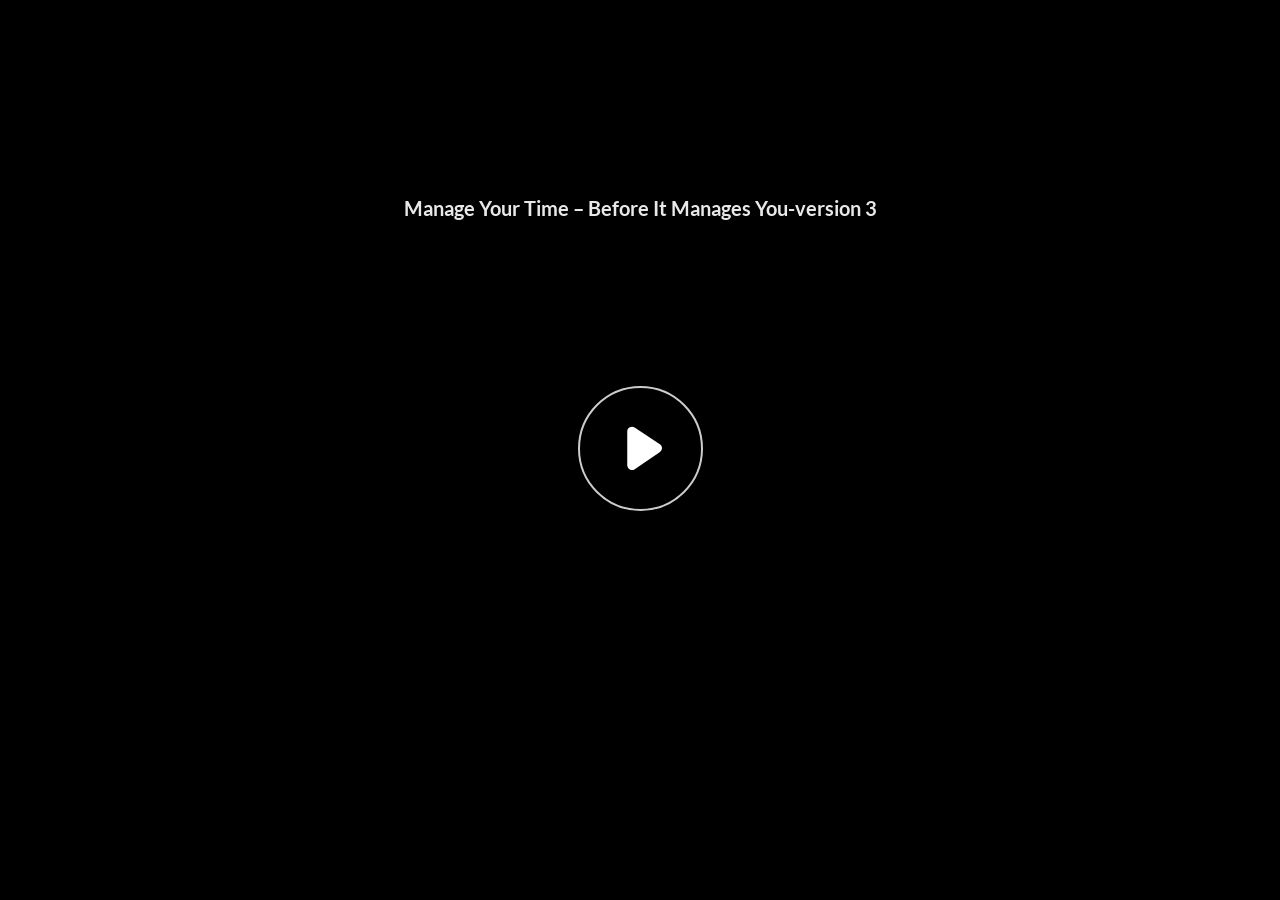
==== commit 854da34d: "16/09/2025B" ====
--- a/index.html
+++ b/index.html
@@ -4,7 +4,7 @@
   <meta charset="utf-8">
   <!-- Created using Storyline 360 x64 - http://www.articulate.com  -->
   <!-- version: 3.102.35072.0 -->
-  <title>Manage Your Time &#8211; Before It Manages You-version 2</title>
+  <title>Manage Your Time &#8211; Before It Manages You-version 3</title>
   <meta http-equiv="x-ua-compatible" content="IE=edge"/>
   <meta name="viewport" content="width=device-width,initial-scale=1,user-scalable=no,shrink-to-fit=no,minimal-ui"/>
   <meta name="apple-mobile-web-app-capable" content="yes"/>
@@ -37,7 +37,7 @@
       aid: 'aid|837098fc-17d3-5227-a797-1af466c66b64',
       cid: '8bfc1e6e-e120-4f58-b5e4-b8227aa21c51',
       playerVersion: '3.102.35072.0',
-      publishTimestamp: '2025-09-16T14:25:05.8329948Z',
+      publishTimestamp: '2025-09-16T14:41:00.6064599Z',
       maxIosVideoElements: 10,
       connectionSettings: { message: 'You%20are%20offline.%20Trying%20to%20reconnect...', useDarkTheme: true, mode: 'disabled' },
       hasFeature: function(feature) {
@@ -151,7 +151,7 @@
   </script>
 
   <div class="mobile-load-title-overlay" style="display: none">
-    <div class="mobile-load-title">Manage Your Time &#8211; Before It Manages You-version 2</div>
+    <div class="mobile-load-title">Manage Your Time &#8211; Before It Manages You-version 3</div>
   </div>
 
   <div class="mobile-chrome-warning"></div>
--- a/html5/data/css/output.min.css
+++ b/html5/data/css/output.min.css
@@ -1,41 +1,41 @@
 @font-face {
-  font-family: 'LatoBold Charset1_ BoldB22C1585';
+  font-family: 'LatoBold Charset1_ BoldB02207FF';
   src: url('[data-uri]');
   font-style: normal;
   font-weight: normal;
 }
 @font-face {
-  font-family: 'Lato Charset1_ 5bOPjBgh537A0A16';
+  font-family: 'Lato Charset1_ 6KnYaY4gCC44CDFC';
   src: url('[data-uri]');
   font-style: normal;
   font-weight: normal;
 }
 @font-face {
-  font-family: 'Open SansBold CharsBold108A05FA';
+  font-family: 'Open SansBold CharsBoldC6DA8FFD';
   src: url('[data-uri]');
   font-style: normal;
   font-weight: normal;
 }
 @font-face {
-  font-family: 'Open Sans Charset1_ 5jb8FC6ED1D';
+  font-family: 'Open Sans Charset1_ 6jM1811165D';
   src: url('[data-uri]');
   font-style: normal;
   font-weight: normal;
 }
 @font-face {
-  font-family: 'Arial Charset1_ 5XsRTi4547429B1';
+  font-family: 'Arial Charset1_ 6dW5JFy7F93D3F3';
   src: url('[data-uri]');
   font-style: normal;
   font-weight: normal;
 }
 @font-face {
-  font-family: 'Impact Charset1_ 6cdmkUB439E7B4';
+  font-family: 'Impact Charset1_ 68qIjID282F92A';
   src: url('[data-uri]');
   font-style: normal;
   font-weight: normal;
 }
 @font-face {
-  font-family: 'Gill Sans MT Charset1_ 9D3B93A2';
+  font-family: 'Gill Sans MT Charset1_ 09DE6AFD';
   src: url('[data-uri]');
   font-style: normal;
   font-weight: normal;
@@ -73,95 +73,95 @@
 .cs-HTML {
   background: rgba(255, 255, 255, 1);
 }
-.cs-pxabnsnfns00001100101 .cs-infopanel  {
+.cs-pxabnsnfns00011100101 .cs-infopanel  {
   box-shadow: 0 1px 0 rgba(0, 0, 0, 0);
   background: rgba(255, 255, 255, 1);
 }
-.cs-pxabnsnfns00001100101 .cs-infopanel .cs-link {
+.cs-pxabnsnfns00011100101 .cs-infopanel .cs-link {
   color: rgba(88, 88, 88, 1);
 }
-.cs-pxabnsnfns00001100101 .cs-infopanel .cs-link:hover {
-  color: rgba(255, 255, 255, 1);
-}
-.cs-pxabnsnfns00001100101 .cs-infopanel .cs-name {
+.cs-pxabnsnfns00011100101 .cs-infopanel .cs-link:hover {
+  color: rgba(255, 255, 255, 1);
+}
+.cs-pxabnsnfns00011100101 .cs-infopanel .cs-name {
   color: rgba(68, 68, 68, 1);
 }
-.cs-pxabnsnfns00001100101 .cs-infopanel .cs-title {
+.cs-pxabnsnfns00011100101 .cs-infopanel .cs-title {
   color: rgba(153, 153, 153, 1);
 }
-.cs-pxabnsnfns00001100101 .cs-infopanelpopup  {
+.cs-pxabnsnfns00011100101 .cs-infopanelpopup  {
   box-shadow: 0 1px 0 rgba(0, 0, 0, 0);
   background: rgba(0, 0, 0, 0);
 }
-.cs-pxabnsnfns00001100101 .cs-infopanelpopup .cs-link {
+.cs-pxabnsnfns00011100101 .cs-infopanelpopup .cs-link {
   color: rgba(255, 0, 0, 1);
 }
-.cs-pxabnsnfns00001100101 .cs-infopanelpopup .cs-link:hover {
-  color: rgba(255, 255, 255, 1);
-}
-.cs-pxabnsnfns00001100101 .cs-infopanelpopup .cs-name {
-  color: rgba(255, 255, 255, 1);
-}
-.cs-pxabnsnfns00001100101 .cs-infopanelpopup .cs-bio {
+.cs-pxabnsnfns00011100101 .cs-infopanelpopup .cs-link:hover {
+  color: rgba(255, 255, 255, 1);
+}
+.cs-pxabnsnfns00011100101 .cs-infopanelpopup .cs-name {
+  color: rgba(255, 255, 255, 1);
+}
+.cs-pxabnsnfns00011100101 .cs-infopanelpopup .cs-bio {
   color: rgba(88, 88, 88, 1);
 }
-.cs-pxabnsnfns00001100101 .cs-timer  {
+.cs-pxabnsnfns00011100101 .cs-timer  {
   color: rgba(88, 88, 88, 1);
 }
-.cs-pxabnsnfns00001100101 .cs-duration stop:first-child {
+.cs-pxabnsnfns00011100101 .cs-duration stop:first-child {
   stop-color: rgba(220, 220, 220, 1);
 }
-.cs-pxabnsnfns00001100101 .cs-duration stop:last-child {
+.cs-pxabnsnfns00011100101 .cs-duration stop:last-child {
   stop-color: rgba(220, 220, 220, 1);
 }
-.cs-pxabnsnfns00001100101 .cs-elapsed stop:first-child {
+.cs-pxabnsnfns00011100101 .cs-elapsed stop:first-child {
   stop-color: rgba(254, 227, 71, 1);
 }
-.cs-pxabnsnfns00001100101 .cs-elapsed stop:last-child {
+.cs-pxabnsnfns00011100101 .cs-elapsed stop:last-child {
   stop-color: rgba(254, 227, 71, 1);
 }
-.cs-pxabnsnfns00001100101 .cs-timer .cs-pie .cs-innerstroke {
+.cs-pxabnsnfns00011100101 .cs-timer .cs-pie .cs-innerstroke {
   stroke: rgba(199, 199, 199, 1);
 }
-.cs-pxabnsnfns00001100101 .cs-timer .cs-pie .cs-innerborder {
+.cs-pxabnsnfns00011100101 .cs-timer .cs-pie .cs-innerborder {
   stroke: rgba(255, 255, 255, 1);
 }
-.cs-pxabnsnfns00001100101 .cs-window  {
+.cs-pxabnsnfns00011100101 .cs-window  {
   box-shadow: 0 8px 5px rgba(0, 0, 0, 0.2);
   border-color: rgba(49, 99, 0, 1);
   background: rgba(250, 250, 250, 1);
   color: rgba(70, 70, 70, 1);
 }
-.cs-pxabnsnfns00001100101 .cs-window .cs-diva {
-  border-color: rgba(0, 0, 0, 0);
-}
-.cs-pxabnsnfns00001100101 .cs-window .cs-divb {
-  border-color: rgba(0, 0, 0, 0);
-}
-.cs-pxabnsnfns00001100101 .cs-editor .cs-editor-slide {
-  color: rgba(255, 255, 255, 1);
-}
-.cs-pxabnsnfns00001100101 .cs-editor .cs-editor-html {
-  color: rgba(70, 70, 70, 1);
-}
-.cs-pxabnsnfns00001100101 .cs-editor .cs-editor-button {
+.cs-pxabnsnfns00011100101 .cs-window .cs-diva {
+  border-color: rgba(0, 0, 0, 0);
+}
+.cs-pxabnsnfns00011100101 .cs-window .cs-divb {
+  border-color: rgba(0, 0, 0, 0);
+}
+.cs-pxabnsnfns00011100101 .cs-editor .cs-editor-slide {
+  color: rgba(255, 255, 255, 1);
+}
+.cs-pxabnsnfns00011100101 .cs-editor .cs-editor-html {
+  color: rgba(70, 70, 70, 1);
+}
+.cs-pxabnsnfns00011100101 .cs-editor .cs-editor-button {
   text-shadow: 0 1px 0 rgba(0, 0, 0, 0);
   color: rgba(255, 255, 255, 1);
   border-color: rgba(33, 68, 0, 1);
   background: rgba(60, 124, 0, 1);
 }
-.cs-pxabnsnfns00001100101 .cs-editor .cs-editor-button:hover {
+.cs-pxabnsnfns00011100101 .cs-editor .cs-editor-button:hover {
   background: rgba(66, 142, 0, 1);
 }
-.cs-pxabnsnfns00001100101 .cs-editor .cs-editor-button:active {
+.cs-pxabnsnfns00011100101 .cs-editor .cs-editor-button:active {
   background: rgba(46, 93, 0, 1);
 }
-.cs-pxabnsnfns00001100101 .cs-listitem  {
+.cs-pxabnsnfns00011100101 .cs-listitem  {
   color: rgba(70, 70, 70, 1);
   border-color: none;
   border: 1px solid transparent;
 }
-.cs-pxabnsnfns00001100101 .cs-listitem:hover {
+.cs-pxabnsnfns00011100101 .cs-listitem:hover {
   background: rgba(0, 0, 0, 0.05);
   border-color: rgba(142, 143, 142, 1) !important;
   border-width: 1px;
@@ -169,7 +169,7 @@
   border-style: solid;
   box-sizing: border-box;
 }
-.cs-pxabnsnfns00001100101 .cs-listitem.hover {
+.cs-pxabnsnfns00011100101 .cs-listitem.hover {
   background: rgba(0, 0, 0, 0.05);
   border-color: rgba(142, 143, 142, 1) !important;
   border-width: 1px;
@@ -177,39 +177,39 @@
   border-style: solid;
   box-sizing: border-box;
 }
-.cs-pxabnsnfns00001100101 .cs-glossary  {
-  color: rgba(70, 70, 70, 1);
-}
-.cs-pxabnsnfns00001100101 .cs-glossary .cs-scrolling-panel {
-  background: rgba(0, 0, 0, 0);
-}
-.cs-pxabnsnfns00001100101 .cs-glossary .cs-term.cs-selected .cs-choice-list-trigger {
-  color: rgba(255, 255, 255, 1);
-  background: rgba(255, 255, 255, 1);
-}
-.cs-pxabnsnfns00001100101 .cs-glossary .cs-term.cs-selected .cs-choice-list-trigger:focus {
-  color: rgba(255, 255, 255, 1);
-  background: rgba(255, 255, 255, 1);
-}
-.cs-pxabnsnfns00001100101 .cs-glossary .cs-term:hover .cs-choice-list-trigger {
+.cs-pxabnsnfns00011100101 .cs-glossary  {
+  color: rgba(70, 70, 70, 1);
+}
+.cs-pxabnsnfns00011100101 .cs-glossary .cs-scrolling-panel {
+  background: rgba(0, 0, 0, 0);
+}
+.cs-pxabnsnfns00011100101 .cs-glossary .cs-term.cs-selected .cs-choice-list-trigger {
+  color: rgba(255, 255, 255, 1);
+  background: rgba(255, 255, 255, 1);
+}
+.cs-pxabnsnfns00011100101 .cs-glossary .cs-term.cs-selected .cs-choice-list-trigger:focus {
+  color: rgba(255, 255, 255, 1);
+  background: rgba(255, 255, 255, 1);
+}
+.cs-pxabnsnfns00011100101 .cs-glossary .cs-term:hover .cs-choice-list-trigger {
   background: rgba(70, 70, 70, 1);
 }
-.cs-pxabnsnfns00001100101 .cs-glossary .cs-term.hover .cs-choice-list-trigger {
+.cs-pxabnsnfns00011100101 .cs-glossary .cs-term.hover .cs-choice-list-trigger {
   background: rgba(70, 70, 70, 1);
 }
-.cs-pxabnsnfns00001100101 .cs-glossary .cs-term .cs-choice-list-trigger:focus {
+.cs-pxabnsnfns00011100101 .cs-glossary .cs-term .cs-choice-list-trigger:focus {
   background: rgba(70, 70, 70, 1);
 }
-.cs-pxabnsnfns00001100101 .cs-glossary .cs-diva {
-  border-color: rgba(0, 0, 0, 0);
-}
-.cs-pxabnsnfns00001100101 .cs-glossary .cs-divb {
-  border-color: rgba(0, 0, 0, 0);
-}
-.cs-pxabnsnfns00001100101 .cs-glossary .cs-divc {
-  border-color: rgba(0, 0, 0, 0);
-}
-.cs-pxabnsnfns00001100101 .cs-glossary .cs-heading {
+.cs-pxabnsnfns00011100101 .cs-glossary .cs-diva {
+  border-color: rgba(0, 0, 0, 0);
+}
+.cs-pxabnsnfns00011100101 .cs-glossary .cs-divb {
+  border-color: rgba(0, 0, 0, 0);
+}
+.cs-pxabnsnfns00011100101 .cs-glossary .cs-divc {
+  border-color: rgba(0, 0, 0, 0);
+}
+.cs-pxabnsnfns00011100101 .cs-glossary .cs-heading {
   color: rgba(44, 47, 48, 1);
   font-weight: 700;
 }
@@ -218,225 +218,225 @@
   line-height: 1.4em;
   font-size: 103.769%;
 }
-.cs-pxabnsnfns00001100101 .cs-resource .cs-separator {
-  border-color: rgba(0, 0, 0, 0);
-}
-.cs-pxabnsnfns00001100101 .cs-outline  {
+.cs-pxabnsnfns00011100101 .cs-resource .cs-separator {
+  border-color: rgba(0, 0, 0, 0);
+}
+.cs-pxabnsnfns00011100101 .cs-outline  {
   color: rgba(45, 45, 45, 1);
 }
-.cs-pxabnsnfns00001100101 .cs-outline .cs-diva {
-  border-color: rgba(0, 0, 0, 0);
-}
-.cs-pxabnsnfns00001100101 .cs-outline .cs-divb {
-  border-color: rgba(0, 0, 0, 0);
-}
-.cs-pxabnsnfns00001100101 .cs-outline .cs-divc {
-  border-color: rgba(0, 0, 0, 0);
-}
-.cs-pxabnsnfns00001100101 .cs-outline .cs-search-filter:hover {
+.cs-pxabnsnfns00011100101 .cs-outline .cs-diva {
+  border-color: rgba(0, 0, 0, 0);
+}
+.cs-pxabnsnfns00011100101 .cs-outline .cs-divb {
+  border-color: rgba(0, 0, 0, 0);
+}
+.cs-pxabnsnfns00011100101 .cs-outline .cs-divc {
+  border-color: rgba(0, 0, 0, 0);
+}
+.cs-pxabnsnfns00011100101 .cs-outline .cs-search-filter:hover {
   color: rgba(0, 0, 0, 0);
 }
-.cs-pxabnsnfns00001100101 .cs-outline .cs-search-filter.hover {
+.cs-pxabnsnfns00011100101 .cs-outline .cs-search-filter.hover {
   color: rgba(0, 0, 0, 0);
 }
-.cs-pxabnsnfns00001100101 .cs-transcript  {
-  color: rgba(255, 255, 255, 1);
-}
-.cs-pxabnsnfns00001100101 .cs-transcript .cs-div {
-  border-color: rgba(0, 0, 0, 0);
-}
-.cs-pxabnsnfns00001100101 .cs-tabs:not(.topmenu-item) {
+.cs-pxabnsnfns00011100101 .cs-transcript  {
+  color: rgba(255, 255, 255, 1);
+}
+.cs-pxabnsnfns00011100101 .cs-transcript .cs-div {
+  border-color: rgba(0, 0, 0, 0);
+}
+.cs-pxabnsnfns00011100101 .cs-tabs:not(.topmenu-item) {
   color: rgba(39, 43, 44, 1);
 }
-.cs-pxabnsnfns00001100101 .cs-tabs .cs-inner-button:not(.topmenu-item) {
+.cs-pxabnsnfns00011100101 .cs-tabs .cs-inner-button:not(.topmenu-item) {
   text-shadow: 0 1px 0 rgba(0, 0, 0, 0);
 }
-.cs-pxabnsnfns00001100101 .cs-tabs:hover:not(.topmenu-item) {
+.cs-pxabnsnfns00011100101 .cs-tabs:hover:not(.topmenu-item) {
   color: rgba(39, 43, 44, 1);
 }
-.cs-pxabnsnfns00001100101 .cs-tabs.cs-selected {
+.cs-pxabnsnfns00011100101 .cs-tabs.cs-selected {
   background: rgba(0, 0, 0, 0);
   color: rgba(39, 43, 44, 1);
 }
-.cs-pxabnsnfns00001100101 .cs-seekcontrol  {
-  background: rgba(0, 0, 0, 0);
-  border-color: rgba(0, 0, 0, 0);
-}
-.cs-pxabnsnfns00001100101 .cs-seekcontrol .cs-button:hover .cs-icon {
+.cs-pxabnsnfns00011100101 .cs-seekcontrol  {
+  background: rgba(0, 0, 0, 0);
+  border-color: rgba(0, 0, 0, 0);
+}
+.cs-pxabnsnfns00011100101 .cs-seekcontrol .cs-button:hover .cs-icon {
   fill: rgba(255, 255, 255, 1);
 }
-.cs-pxabnsnfns00001100101 .cs-seekcontrol .cs-button.hover .cs-icon {
+.cs-pxabnsnfns00011100101 .cs-seekcontrol .cs-button.hover .cs-icon {
   fill: rgba(255, 255, 255, 1);
 }
-.cs-pxabnsnfns00001100101 .cs-seekcontrol .cs-button .cs-icon-shadow {
+.cs-pxabnsnfns00011100101 .cs-seekcontrol .cs-button .cs-icon-shadow {
   fill: rgba(0, 0, 0, 0);
 }
-.cs-pxabnsnfns00001100101 .cs-seekcontrol .cs-button .cs-icon {
+.cs-pxabnsnfns00011100101 .cs-seekcontrol .cs-button .cs-icon {
   fill: rgba(140, 140, 140, 1);
 }
-.cs-pxabnsnfns00001100101 .cs-seekcontrol .cs-seek .cs-fill {
+.cs-pxabnsnfns00011100101 .cs-seekcontrol .cs-seek .cs-fill {
   background: rgba(255, 255, 255, 0.6);
 }
-.cs-pxabnsnfns00001100101 .cs-seekcontrol .cs-seek {
+.cs-pxabnsnfns00011100101 .cs-seekcontrol .cs-seek {
   background: rgba(142, 143, 142, 1);
   border-color: rgba(0, 0, 0, 0);
 }
-.cs-pxabnsnfns00001100101 .cs-searchinput .cs-input {
-  color: rgba(70, 70, 70, 1);
-  border-color: rgba(0, 0, 0, 0);
-  background: rgba(0, 0, 0, 0.05);
-}
-.cs-pxabnsnfns00001100101 .cs-searchinput .cs-input:focus {
+.cs-pxabnsnfns00011100101 .cs-searchinput .cs-input {
+  color: rgba(70, 70, 70, 1);
+  border-color: rgba(0, 0, 0, 0);
+  background: rgba(0, 0, 0, 0.05);
+}
+.cs-pxabnsnfns00011100101 .cs-searchinput .cs-input:focus {
   color: rgba(44, 47, 48, 1);
   background: rgba(41, 41, 41, 1);
 }
-.cs-pxabnsnfns00001100101 .cs-searchinput .cs-input:hover {
+.cs-pxabnsnfns00011100101 .cs-searchinput .cs-input:hover {
   box-shadow: inset 0 0 1px 0 rgba(69, 126, 19, 0);
 }
-.cs-pxabnsnfns00001100101 .cs-searchinput .cs-input.hover {
+.cs-pxabnsnfns00011100101 .cs-searchinput .cs-input.hover {
   box-shadow: inset 0 0 1px 0 rgba(69, 126, 19, 0);
 }
-.cs-pxabnsnfns00001100101 .cs-searchinput .cs-button .cs-icon {
+.cs-pxabnsnfns00011100101 .cs-searchinput .cs-button .cs-icon {
   fill: rgba(88, 88, 88, 1);
 }
-.cs-pxabnsnfns00001100101 .cs-searchinput .cs-button:hover {
+.cs-pxabnsnfns00011100101 .cs-searchinput .cs-button:hover {
   fill: rgba(63, 133, 0, 1);
 }
-.cs-pxabnsnfns00001100101 .cs-searchinput .cs-button.hover {
+.cs-pxabnsnfns00011100101 .cs-searchinput .cs-button.hover {
   fill: rgba(63, 133, 0, 1);
 }
-.cs-pxabnsnfns00001100101 .cs-menu  {
+.cs-pxabnsnfns00011100101 .cs-menu  {
   box-shadow: 0 1px 0 rgba(0, 0, 0, 0);
   background: rgba(250, 250, 250, 1);
 }
-.cs-pxabnsnfns00001100101 .cs-topmenu-item.active .cs-tab {
+.cs-pxabnsnfns00011100101 .cs-topmenu-item.active .cs-tab {
   background: rgba(250, 250, 250, 1);
 }
-.cs-pxabnsnfns00001100101 .cs-logo  {
+.cs-pxabnsnfns00011100101 .cs-logo  {
   box-shadow: 0 1px 0 rgba(37, 75, 0, 1);
   background: rgba(255, 255, 255, 0);
 }
-.cs-pxabnsnfns00001100101 .cs-checkbox  {
-  color: rgba(255, 255, 255, 1);
-}
-.cs-pxabnsnfns00001100101 .cs-checkbox:hover {
+.cs-pxabnsnfns00011100101 .cs-checkbox  {
+  color: rgba(255, 255, 255, 1);
+}
+.cs-pxabnsnfns00011100101 .cs-checkbox:hover {
   border-color: rgba(175, 221, 130, 1);
 }
-.cs-pxabnsnfns00001100101 .cs-checkbox.hover {
+.cs-pxabnsnfns00011100101 .cs-checkbox.hover {
   border-color: rgba(175, 221, 130, 1);
 }
-.cs-pxabnsnfns00001100101 .cs-checkbox .cs-box {
+.cs-pxabnsnfns00011100101 .cs-checkbox .cs-box {
   color: rgba(255, 255, 255, 1);
   border-color: rgba(42, 83, 0, 1);
 }
-.cs-pxabnsnfns00001100101 .cs-checkbox .cs-box:checked::after {
+.cs-pxabnsnfns00011100101 .cs-checkbox .cs-box:checked::after {
   color: rgba(43, 196, 0, 1);
 }
-.cs-pxabnsnfns00001100101 .cs-button  {
+.cs-pxabnsnfns00011100101 .cs-button  {
   text-shadow: 0 1px 0 rgba(0, 0, 0, 0);
   color: rgba(88, 88, 88, 1);
   border-color: rgba(0, 0, 0, 0);
   background: rgba(0, 0, 0, 0);
   box-shadow: 0 1px 0 rgba(0, 0, 0, 0);
 }
-.cs-pxabnsnfns00001100101 .cs-button .cs-icon {
+.cs-pxabnsnfns00011100101 .cs-button .cs-icon {
   fill: rgba(88, 88, 88, 1);
 }
-.cs-pxabnsnfns00001100101 .cs-button .cs-icon-shadow {
+.cs-pxabnsnfns00011100101 .cs-button .cs-icon-shadow {
   fill: rgba(0, 0, 0, 0);
 }
-.cs-pxabnsnfns00001100101 .cs-button:hover {
+.cs-pxabnsnfns00011100101 .cs-button:hover {
   background: rgba(39, 43, 44, 1);
 }
-.cs-pxabnsnfns00001100101 .cs-button.hover {
+.cs-pxabnsnfns00011100101 .cs-button.hover {
   background: rgba(39, 43, 44, 1);
 }
-.cs-pxabnsnfns00001100101 .cs-button:active {
-  background: rgba(0, 0, 0, 0);
-}
-.cs-pxabnsnfns00001100101 .cs-button.cs-disabled:hover {
-  background: rgba(0, 0, 0, 0);
-}
-.cs-pxabnsnfns00001100101 .cs-button.cs-disabled.hover {
-  background: rgba(0, 0, 0, 0);
-}
-.cs-pxabnsnfns00001100101 .cs-button.cs-disabled:active {
-  background: rgba(0, 0, 0, 0);
-}
-.cs-pxabnsnfns00001100101 .cs-button.cs-volume:hover {
-  background: rgba(0, 0, 0, 0);
-}
-.cs-pxabnsnfns00001100101 .cs-button.cs-volume.hover {
-  background: rgba(0, 0, 0, 0);
-}
-.cs-pxabnsnfns00001100101 .cs-button.cs-volume:active {
-  background: rgba(0, 0, 0, 0);
-}
-.cs-pxabnsnfns00001100101.cs-base  {
+.cs-pxabnsnfns00011100101 .cs-button:active {
+  background: rgba(0, 0, 0, 0);
+}
+.cs-pxabnsnfns00011100101 .cs-button.cs-disabled:hover {
+  background: rgba(0, 0, 0, 0);
+}
+.cs-pxabnsnfns00011100101 .cs-button.cs-disabled.hover {
+  background: rgba(0, 0, 0, 0);
+}
+.cs-pxabnsnfns00011100101 .cs-button.cs-disabled:active {
+  background: rgba(0, 0, 0, 0);
+}
+.cs-pxabnsnfns00011100101 .cs-button.cs-volume:hover {
+  background: rgba(0, 0, 0, 0);
+}
+.cs-pxabnsnfns00011100101 .cs-button.cs-volume.hover {
+  background: rgba(0, 0, 0, 0);
+}
+.cs-pxabnsnfns00011100101 .cs-button.cs-volume:active {
+  background: rgba(0, 0, 0, 0);
+}
+.cs-pxabnsnfns00011100101.cs-base  {
   color: rgba(88, 88, 88, 1);
   border-color: rgba(255, 255, 255, 0);
   background: rgba(255, 255, 255, 1);
 }
-.cs-pxabnsnfns00001100101.cs-base .cs-separator .cs-diva {
+.cs-pxabnsnfns00011100101.cs-base .cs-separator .cs-diva {
   background: rgba(250, 250, 250, 1);
 }
-.cs-pxabnsnfns00001100101.cs-base .cs-separator .cs-divb {
-  background: rgba(0, 0, 0, 0);
-}
-.cs-pxabnsnfns00001100101.cs-base .cs-topmenu-item.active .cs-tab {
+.cs-pxabnsnfns00011100101.cs-base .cs-separator .cs-divb {
+  background: rgba(0, 0, 0, 0);
+}
+.cs-pxabnsnfns00011100101.cs-base .cs-topmenu-item.active .cs-tab {
   border-color: rgba(250, 250, 250, 1);
 }
-.cs-pxabnsnfns00001100101.cs-base .cs-topmenu-item.active .cs-panel {
+.cs-pxabnsnfns00011100101.cs-base .cs-topmenu-item.active .cs-panel {
   border-color: rgba(250, 250, 250, 1);
 }
-.cs-pxabnsnfns00001100101.cs-base .cs-left {
+.cs-pxabnsnfns00011100101.cs-base .cs-left {
   background: rgba(250, 250, 250, 1);
 }
-.cs-pxabnsnfns00001100101.cs-base .cs-area-primary .cs-slide-container {
-  background: rgba(255, 255, 255, 1);
-}
-.cs-pxabnsnfns00001100101.cs-base.cs-custom-theme .cs-brandhighlight-bg {
+.cs-pxabnsnfns00011100101.cs-base .cs-area-primary .cs-slide-container {
+  background: rgba(255, 255, 255, 1);
+}
+.cs-pxabnsnfns00011100101.cs-base.cs-custom-theme .cs-brandhighlight-bg {
   background: rgba(72, 147, 184, 1) !important;
 }
-.cs-pxabnsnfns00001100101.cs-base.cs-custom-theme .cs-brandhighlight-secondary-bg {
+.cs-pxabnsnfns00011100101.cs-base.cs-custom-theme .cs-brandhighlight-secondary-bg {
   background: rgba(72, 147, 184, 1) !important;
 }
-.cs-pxabnsnfns00001100101.cs-base.cs-custom-theme .cs-brandhighlight-border {
+.cs-pxabnsnfns00011100101.cs-base.cs-custom-theme .cs-brandhighlight-border {
   border-color: rgba(72, 147, 184, 1) !important;
 }
-.cs-pxabnsnfns00001100101.cs-base.cs-custom-theme .cs-brandhighlight-text {
+.cs-pxabnsnfns00011100101.cs-base.cs-custom-theme .cs-brandhighlight-text {
   color: rgba(72, 147, 184, 1) !important;
 }
-.cs-pxabnsnfns00001100101.cs-base.cs-custom-theme .cs-brandhighlight-fill {
+.cs-pxabnsnfns00011100101.cs-base.cs-custom-theme .cs-brandhighlight-fill {
   fill: rgba(72, 147, 184, 1) !important;
 }
-.cs-pxabnsnfns00001100101.cs-base.cs-custom-theme .cs-listitem.cs-selected {
+.cs-pxabnsnfns00011100101.cs-base.cs-custom-theme .cs-listitem.cs-selected {
   background-color: rgba(0, 0, 0, 0.05) !important;
 }
-.cs-pxabnsnfns00001100101 .cs-volume::-moz-range-thumb {
+.cs-pxabnsnfns00011100101 .cs-volume::-moz-range-thumb {
   border-color: rgba(43, 85, 0, 1);
   box-shadow: inset 0 0 1px 0 rgba(43, 85, 0, 1);
   background: rgba(255, 255, 255, 1);
 }
-.cs-pxabnsnfns00001100101 .cs-volume::-ms-thumb {
+.cs-pxabnsnfns00011100101 .cs-volume::-ms-thumb {
   border-color: rgba(43, 85, 0, 1);
   box-shadow: inset 0 0 1px 0 rgba(43, 85, 0, 1);
   background: rgba(255, 255, 255, 1);
 }
-.cs-pxabnsnfns00001100101 .cs-volume::-webkit-slider-thumb {
+.cs-pxabnsnfns00011100101 .cs-volume::-webkit-slider-thumb {
   border-color: rgba(43, 85, 0, 1);
   box-shadow: inset 0 0 1px 0 rgba(43, 85, 0, 1);
   background: rgba(255, 255, 255, 1);
 }
-.cs-pxabnsnfns00001100101 .cs-volume::-moz-range-track {
+.cs-pxabnsnfns00011100101 .cs-volume::-moz-range-track {
   border-color: rgba(66, 140, 1, 1);
   background: rgba(142, 143, 142, 1);
 }
-.cs-pxabnsnfns00001100101 .cs-volume::-ms-track {
+.cs-pxabnsnfns00011100101 .cs-volume::-ms-track {
   border-color: rgba(66, 140, 1, 1);
   background: rgba(142, 143, 142, 1);
 }
-.cs-pxabnsnfns00001100101 .cs-volume::-webkit-slider-runnable-track {
+.cs-pxabnsnfns00011100101 .cs-volume::-webkit-slider-runnable-track {
   border-color: rgba(66, 140, 1, 1);
   background: rgba(142, 143, 142, 1);
 }
@@ -450,185 +450,185 @@
   border-color: transparent;
   outline: 2px transparent solid;
 }
-.cs-pxabnsnfns00001100101 .cs-listitem:hover {
+.cs-pxabnsnfns00011100101 .cs-listitem:hover {
   color: none;
 }
-.cs-pxabnsnfns00001100101 .cs-listitem.hover {
+.cs-pxabnsnfns00011100101 .cs-listitem.hover {
   color: none;
 }
-.cs-pxabnsnfns00001100101 .cs-listitem.cs-viewed {
+.cs-pxabnsnfns00011100101 .cs-listitem.cs-viewed {
   color: #464646;
 }
-.cs-pxabnsnfns00001100101 .cs-listitem {
+.cs-pxabnsnfns00011100101 .cs-listitem {
   color: #464646;
 }
-.cs-pxabnsnfns00001100101 .cs-listitem:hover .cs-icon-carrot * {
+.cs-pxabnsnfns00011100101 .cs-listitem:hover .cs-icon-carrot * {
   fill: none;
 }
-.cs-pxabnsnfns00001100101 .cs-listitem.hover .cs-icon-carrot * {
+.cs-pxabnsnfns00011100101 .cs-listitem.hover .cs-icon-carrot * {
   fill: none;
 }
-.cs-pxabnsnfns00001100101 .cs-listitem .cs-icon-carrot {
+.cs-pxabnsnfns00011100101 .cs-listitem .cs-icon-carrot {
   color: none;
   top: calc(3px);
 }
-.cs-pxabnsnfns00001100101 .cs-listitem .cs-icon-carrot .cs-shadow {
+.cs-pxabnsnfns00011100101 .cs-listitem .cs-icon-carrot .cs-shadow {
   color: #2C2F30;
 }
-.cs-pxabnsnfns00001100101 .item-collapsible .is-scene {
+.cs-pxabnsnfns00011100101 .item-collapsible .is-scene {
   color: #2C2F30 !important;
   font-weight: 700;
 }
-.cs-pxabnsnfns00001100101 .is-scene .cs-icon-carrot * {
+.cs-pxabnsnfns00011100101 .is-scene .cs-icon-carrot * {
   color: #2C2F30 !important;
   font-weight: 700;
 }
-.cs-pxabnsnfns00001100101 .is-scene:not(.outline-links-collapse) > a {
+.cs-pxabnsnfns00011100101 .is-scene:not(.outline-links-collapse) > a {
   color: #2C2F30;
 }
-.cs-pxabnsnfns00001100101 .is-scene:not(.outline-links-collapse) .cs-icon-carrot * {
+.cs-pxabnsnfns00011100101 .is-scene:not(.outline-links-collapse) .cs-icon-carrot * {
   fill: none !important;
   color: #2C2F30 !important;
 }
-.cs-pxabnsnfns00001100101 .tabs, .cs-pxabnsnfns00001100101 .cs-logo {
+.cs-pxabnsnfns00011100101 .tabs, .cs-pxabnsnfns00011100101 .cs-logo {
   border-bottom: 1px solid rgba(142, 143, 142, 1);
 }
-.cs-pxabnsnfns00001100101 .area-secondary-wrapper:after {
+.cs-pxabnsnfns00011100101 .area-secondary-wrapper:after {
   background-image: url('[data-uri]');
   background-size: 100%;
 }
-.cs-pxabnsnfns00001100101 .panel-footer {
+.cs-pxabnsnfns00011100101 .panel-footer {
   background: #FAFAFA;
 }
-.cs-pxabnsnfns00001100101 #outline-search {
+.cs-pxabnsnfns00011100101 #outline-search {
   background: rgba(0, 0, 0, 0.05);
   border-color: rgba(142, 143, 142, 1);
   border-width: 1px;
   border-style: solid;
 }
-.cs-pxabnsnfns00001100101 .topmenu-panel #outline-search {
+.cs-pxabnsnfns00011100101 .topmenu-panel #outline-search {
   background: #EAEAEA;
 }
-.cs-pxabnsnfns00001100101 .search-icon circle, .cs-pxabnsnfns00001100101 .search-icon path {
+.cs-pxabnsnfns00011100101 .search-icon circle, .cs-pxabnsnfns00011100101 .search-icon path {
   stroke: #585858;
 }
-.cs-pxabnsnfns00001100101 #outline-search input[type   =search] {
+.cs-pxabnsnfns00011100101 #outline-search input[type   =search] {
   color: #2C2F30;
 }
-.cs-pxabnsnfns00001100101 #outline-search ::-webkit-input-placeholder {
+.cs-pxabnsnfns00011100101 #outline-search ::-webkit-input-placeholder {
   color: #464646 !important;
 }
-.cs-pxabnsnfns00001100101 #outline-search :-ms-input-placeholder {
+.cs-pxabnsnfns00011100101 #outline-search :-ms-input-placeholder {
   color: #464646 !important;
 }
-.cs-pxabnsnfns00001100101 #outline-search ::-moz-placeholder {
+.cs-pxabnsnfns00011100101 #outline-search ::-moz-placeholder {
   color: #464646 !important;
   opacity: 1;
 }
-.cs-pxabnsnfns00001100101 .cs-topmenu-item.active, body:not(.is-touchable-tablet) .cs-pxabnsnfns00001100101 .cs-topmenu-item:hover {
+.cs-pxabnsnfns00011100101 .cs-topmenu-item.active, body:not(.is-touchable-tablet) .cs-pxabnsnfns00011100101 .cs-topmenu-item:hover {
   color: #272B2C;
 }
-.cs-pxabnsnfns00001100101 .cs-topmenu-item.button-tapped {
+.cs-pxabnsnfns00011100101 .cs-topmenu-item.button-tapped {
   color: #272B2C;
 }
-.cs-pxabnsnfns00001100101 .cs-topmenu-item.active .cs-tab, .cs-pxabnsnfns00001100101 .cs-topmenu-item .cs-tab {
+.cs-pxabnsnfns00011100101 .cs-topmenu-item.active .cs-tab, .cs-pxabnsnfns00011100101 .cs-topmenu-item .cs-tab {
   background: transparent !important;
   border: none !important;
 }
-.cs-pxabnsnfns00001100101 .top-tabs-drop-icon div {
+.cs-pxabnsnfns00011100101 .top-tabs-drop-icon div {
   background: #585858;
 }
-.cs-pxabnsnfns00001100101 .cs-panel.topmenu-panel .panel-content, .cs-pxabnsnfns00001100101 .top-tabs-drop {
+.cs-pxabnsnfns00011100101 .cs-panel.topmenu-panel .panel-content, .cs-pxabnsnfns00011100101 .top-tabs-drop {
   background: #FAFAFA;
 }
-.cs-pxabnsnfns00001100101 .cs-topmenu-item.active .cs-panel {
+.cs-pxabnsnfns00011100101 .cs-topmenu-item.active .cs-panel {
   background: #FAFAFA;
 }
-.cs-pxabnsnfns00001100101 .cs-menu.topmenu-panel, .cs-pxabnsnfns00001100101 .top-tabs-drop {
+.cs-pxabnsnfns00011100101 .cs-menu.topmenu-panel, .cs-pxabnsnfns00011100101 .top-tabs-drop {
   border: 1px solid rgba(250, 250, 250, 1) !important;
   border-radius: 3px;
 }
-.cs-pxabnsnfns00001100101 .resources .resources-list a:hover {
-  background: rgba(0, 0, 0, 0.05);
-}
-body:not(.is-touchable-tablet) .cs-pxabnsnfns00001100101 .resources .resources-list a:hover {
-  background: rgba(0, 0, 0, 0.05);
-}
-.cs-pxabnsnfns00001100101 .resources .resources-list a.hover {
-  background: rgba(0, 0, 0, 0.05);
-}
-body:not(.is-touchable-tablet) .cs-pxabnsnfns00001100101 .resources .resources-list a.hover {
-  background: rgba(0, 0, 0, 0.05);
-}
-.cs-pxabnsnfns00001100101 .resources .resources-list a.button-tapped {
-  background: rgba(0, 0, 0, 0.05);
-}
-.cs-pxabnsnfns00001100101 .cs-icon path, .cs-pxabnsnfns00001100101 .cs-icon rect, .cs-pxabnsnfns00001100101 .cs-icon polygon, .cs-pxabnsnfns00001100101 .menu-icon-wrapper.menu-icon-wrapper-hover path {
+.cs-pxabnsnfns00011100101 .resources .resources-list a:hover {
+  background: rgba(0, 0, 0, 0.05);
+}
+body:not(.is-touchable-tablet) .cs-pxabnsnfns00011100101 .resources .resources-list a:hover {
+  background: rgba(0, 0, 0, 0.05);
+}
+.cs-pxabnsnfns00011100101 .resources .resources-list a.hover {
+  background: rgba(0, 0, 0, 0.05);
+}
+body:not(.is-touchable-tablet) .cs-pxabnsnfns00011100101 .resources .resources-list a.hover {
+  background: rgba(0, 0, 0, 0.05);
+}
+.cs-pxabnsnfns00011100101 .resources .resources-list a.button-tapped {
+  background: rgba(0, 0, 0, 0.05);
+}
+.cs-pxabnsnfns00011100101 .cs-icon path, .cs-pxabnsnfns00011100101 .cs-icon rect, .cs-pxabnsnfns00011100101 .cs-icon polygon, .cs-pxabnsnfns00011100101 .menu-icon-wrapper.menu-icon-wrapper-hover path {
   fill: #585858;
 }
-.cs-pxabnsnfns00001100101 .cs-icon .icon-stroke-only {
+.cs-pxabnsnfns00011100101 .cs-icon .icon-stroke-only {
   fill: none !important;
   stroke: #585858 !important;
 }
-body:not(.is-touchable-tablet) .cs-pxabnsnfns00001100101 .cs-button:hover .cs-icon path, body:not(.is-touchable-tablet) .cs-pxabnsnfns00001100101 .cs-button:hover .cs-icon rect, body:not(.is-touchable-tablet) .cs-pxabnsnfns00001100101 .cs-button:hover .cs-icon polygon {
+body:not(.is-touchable-tablet) .cs-pxabnsnfns00011100101 .cs-button:hover .cs-icon path, body:not(.is-touchable-tablet) .cs-pxabnsnfns00011100101 .cs-button:hover .cs-icon rect, body:not(.is-touchable-tablet) .cs-pxabnsnfns00011100101 .cs-button:hover .cs-icon polygon {
   fill: #272B2C;
 }
-body:not(.is-touchable-tablet) .cs-pxabnsnfns00001100101 .cs-tabs:hover .search-icon circle, body:not(.is-touchable-tablet) .cs-pxabnsnfns00001100101 .cs-tabs:hover .search-icon path {
+body:not(.is-touchable-tablet) .cs-pxabnsnfns00011100101 .cs-tabs:hover .search-icon circle, body:not(.is-touchable-tablet) .cs-pxabnsnfns00011100101 .cs-tabs:hover .search-icon path {
   stroke: #272B2C;
 }
-.cs-pxabnsnfns00001100101 .cs-button.button-tapped .cs-icon path, .cs-pxabnsnfns00001100101 .cs-button.button-tapped .cs-icon rect, .cs-pxabnsnfns00001100101 .cs-button.button-tapped .cs-icon polygon {
+.cs-pxabnsnfns00011100101 .cs-button.button-tapped .cs-icon path, .cs-pxabnsnfns00011100101 .cs-button.button-tapped .cs-icon rect, .cs-pxabnsnfns00011100101 .cs-button.button-tapped .cs-icon polygon {
   fill: #272B2C;
 }
-body:not(.is-touchable-tablet) .cs-pxabnsnfns00001100101 .cs-button:hover .cs-icon .icon-stroke-only {
+body:not(.is-touchable-tablet) .cs-pxabnsnfns00011100101 .cs-button:hover .cs-icon .icon-stroke-only {
   fill: none !important;
   stroke: #272B2C !important;
 }
-.cs-pxabnsnfns00001100101 .cs-button:button-tapped .cs-icon .icon-stroke-only {
+.cs-pxabnsnfns00011100101 .cs-button:button-tapped .cs-icon .icon-stroke-only {
   fill: none !important;
   stroke: #272B2C !important;
 }
-.cs-pxabnsnfns00001100101 .menu-icon-wrapper.menu-icon-wrapper-hover svg path {
+.cs-pxabnsnfns00011100101 .menu-icon-wrapper.menu-icon-wrapper-hover svg path {
   fill: #272B2C;
 }
-.floating-sidebar:not(.sidebar-closed) .cs-pxabnsnfns00001100101 #hamburger .menu-icon-wrapper svg path {
+.floating-sidebar:not(.sidebar-closed) .cs-pxabnsnfns00011100101 #hamburger .menu-icon-wrapper svg path {
   fill: #BABBBA;
 }
-.floating-sidebar:not(.sidebar-closed) .cs-pxabnsnfns00001100101 #hamburger .menu-icon-wrapper.menu-icon-wrapper-hover svg path {
+.floating-sidebar:not(.sidebar-closed) .cs-pxabnsnfns00011100101 #hamburger .menu-icon-wrapper.menu-icon-wrapper-hover svg path {
   fill: #F8F8F8;
 }
-.cs-pxabnsnfns00001100101 .volume .btn:before {
+.cs-pxabnsnfns00011100101 .volume .btn:before {
   background-image: url('[data-uri]');
 }
-.cs-pxabnsnfns00001100101 .volume-track {
+.cs-pxabnsnfns00011100101 .volume-track {
   background: #8E8F8E;
 }
-.cs-pxabnsnfns00001100101 .volume-icon circle {
+.cs-pxabnsnfns00011100101 .volume-icon circle {
   stroke: #585858;
 }
-.cs-pxabnsnfns00001100101 .cs-settings > .settings-panel {
+.cs-pxabnsnfns00011100101 .cs-settings > .settings-panel {
   background: #FAFAFA;
   border: 1px solid rgba(250, 250, 250, 1) !important;
   border-radius: 3px;
 }
-.cs-pxabnsnfns00001100101 .cs-settings > .panel-down-arrow {
+.cs-pxabnsnfns00011100101 .cs-settings > .panel-down-arrow {
   fill: #FAFAFA;
 }
-.cs-pxabnsnfns00001100101 .switch-toggle .border {
+.cs-pxabnsnfns00011100101 .switch-toggle .border {
   stroke: #919191;
 }
-.cs-pxabnsnfns00001100101 .switch-toggle .thumb-off .thumb {
+.cs-pxabnsnfns00011100101 .switch-toggle .thumb-off .thumb {
   fill: #585858;
 }
-.cs-pxabnsnfns00001100101 .switch-toggle .thumb-on .track {
+.cs-pxabnsnfns00011100101 .switch-toggle .thumb-on .track {
   fill: rgba(72, 147, 184, 0.3);
 }
-.cs-pxabnsnfns00001100101 .switch-toggle .thumb-off .track {
+.cs-pxabnsnfns00011100101 .switch-toggle .thumb-off .track {
   fill: rgba(233, 233, 233, 1);
 }
-.cs-pxabnsnfns00001100101 .switch-label {
+.cs-pxabnsnfns00011100101 .switch-label {
   color: #464646;
 }
-.cs-pxabnsnfns00001100101 .cs-panel .scrollarea-btn:after {
+.cs-pxabnsnfns00011100101 .cs-panel .scrollarea-btn:after {
   background: rgba(88, 88, 88, 0.8);
 }
 .scrollarea-scrollbar:hover .scrollarea-btn:after, .scrollarea-scrollbar.highlight-scrollbar .scrollarea-btn:after {
@@ -637,86 +637,86 @@
 .floating-sidebar .sidebar-overlay {
   background: rgba(0, 0, 0, 0.85);
 }
-.cs-pxabnsnfns00001100101 .overlay-message {
+.cs-pxabnsnfns00011100101 .overlay-message {
   background: rgba(0, 0, 0, 0.85);
 }
-.cs-pxabnsnfns00001100101 .top-ui-bg, .cs-pxabnsnfns00001100101 .bottom-ui-bg, .cs-pxabnsnfns00001100101 .right-ui-bg, .cs-pxabnsnfns00001100101 .left-ui-bg {
+.cs-pxabnsnfns00011100101 .top-ui-bg, .cs-pxabnsnfns00011100101 .bottom-ui-bg, .cs-pxabnsnfns00011100101 .right-ui-bg, .cs-pxabnsnfns00011100101 .left-ui-bg {
   background: rgba(255, 255, 255, 0.8);
 }
-.cs-pxabnsnfns00001100101 .circle-progress-bg {
+.cs-pxabnsnfns00011100101 .circle-progress-bg {
   fill: #FFFFFF;
 }
-.cs-pxabnsnfns00001100101 .circle-progress-well {
+.cs-pxabnsnfns00011100101 .circle-progress-well {
   fill: #8E8F8E;
 }
-.cs-pxabnsnfns00001100101 .circle-progress-pie {
+.cs-pxabnsnfns00011100101 .circle-progress-pie {
   stroke: #8E8F8E;
 }
-.cs-pxabnsnfns00001100101 .lightbox .option-pane {
+.cs-pxabnsnfns00011100101 .lightbox .option-pane {
   background: rgba(255, 255, 255, 0.8);
 }
-.cs-pxabnsnfns00001100101 .lightbox .option-pane:before {
+.cs-pxabnsnfns00011100101 .lightbox .option-pane:before {
   background: #FFFFFF;
 }
-.cs-pxabnsnfns00001100101 .message-window {
+.cs-pxabnsnfns00011100101 .message-window {
   background: #FAFAFA;
   border: 1px solid rgba(70, 70, 70, 1) !important;
   border-radius: 3px;
 }
-.cs-pxabnsnfns00001100101 .message-window-header p, .cs-pxabnsnfns00001100101 .message-window-text {
+.cs-pxabnsnfns00011100101 .message-window-header p, .cs-pxabnsnfns00011100101 .message-window-text {
   color: #464646;
 }
-.cs-pxabnsnfns00001100101 .message-window-header p {
+.cs-pxabnsnfns00011100101 .message-window-header p {
   border-bottom: 1px solid rgba(70, 70, 70, 1);
 }
-.cs-pxabnsnfns00001100101 .message-window button.slide-object-button {
+.cs-pxabnsnfns00011100101 .message-window button.slide-object-button {
   border: 1px solid rgba(70, 70, 70, 1) !important;
 }
-.cs-pxabnsnfns00001100101 .message-window button.slide-object-button:hover {
+.cs-pxabnsnfns00011100101 .message-window button.slide-object-button:hover {
   background: rgba(0, 0, 0, 0.05) !important;
 }
 .message-window .slide-object-button tspan, .message-window .slide-object-button-text tspan {
   fill: #464646 !important;
 }
-body:not(.is-touchable-tablet) .cs-pxabnsnfns00001100101 .cs-button:hover .text {
+body:not(.is-touchable-tablet) .cs-pxabnsnfns00011100101 .cs-button:hover .text {
   color: #272B2C;
 }
-.cs-pxabnsnfns00001100101 .cs-button.button-tapped .text {
+.cs-pxabnsnfns00011100101 .cs-button.button-tapped .text {
   color: #272B2C;
 }
-.cs-pxabnsnfns00001100101.cs-base {
+.cs-pxabnsnfns00011100101.cs-base {
   background: #FFFFFF;
 }
-.cs-pxabnsnfns00001100101 .cs-menu {
+.cs-pxabnsnfns00011100101 .cs-menu {
   background: transparent;
 }
-.cs-pxabnsnfns00001100101 .progress-bar .progress-bar-fill:after {
+.cs-pxabnsnfns00011100101 .progress-bar .progress-bar-fill:after {
   background: #4893B8 !important;
 }
-.cs-pxabnsnfns00001100101 .volume-dot {
+.cs-pxabnsnfns00011100101 .volume-dot {
   background: #4893B8 !important;
 }
-.fn-npnxnanbsnfns00001100101 {
+.fn-npnxnanbsnfns00011100101 {
   font-family: 'Lato22AB4CAF';
   -webkit-font-variant-ligatures: no-common-ligatures;
   font-variant-ligatures: no-common-ligatures;
 }
-.fn-pxabnsnfns00001100101 {
+.fn-pxabnsnfns00011100101 {
   font-family: 'Lato22AB4CAF';
   -webkit-font-variant-ligatures: no-common-ligatures;
   font-variant-ligatures: no-common-ligatures;
 }
-.fn-npxnabnsnfns00001100101 {
+.fn-npxnabnsnfns00011100101 {
   font-family: 'Lato22AB4CAF';
   -webkit-font-variant-ligatures: no-common-ligatures;
   font-variant-ligatures: no-common-ligatures;
 }
-.fn-npnxnanbnsnfns00001100101 {
+.fn-npnxnanbnsnfns00011100101 {
   font-family: 'Lato22AB4CAF';
   -webkit-font-variant-ligatures: no-common-ligatures;
   font-variant-ligatures: no-common-ligatures;
 }
-.fn-pxabnsnfns00001100100 {
+.fn-pxabnsnfns00011100100 {
   font-family: 'Lato22AB4CAF';
   -webkit-font-variant-ligatures: no-common-ligatures;
   font-variant-ligatures: no-common-ligatures;
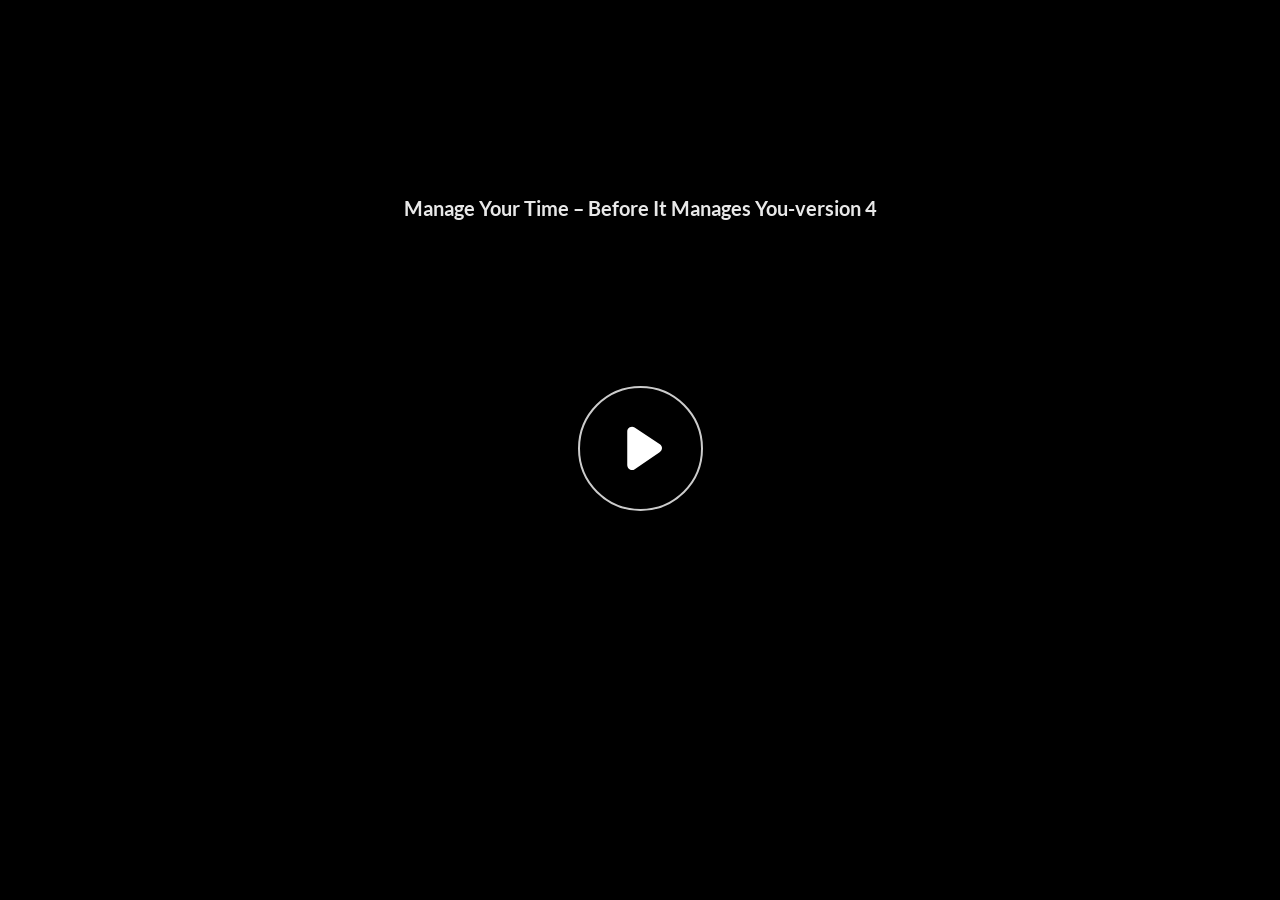
==== commit 7761ee31: "16/09/202518:39" ====
--- a/index.html
+++ b/index.html
@@ -4,7 +4,7 @@
   <meta charset="utf-8">
   <!-- Created using Storyline 360 x64 - http://www.articulate.com  -->
   <!-- version: 3.102.35072.0 -->
-  <title>Manage Your Time &#8211; Before It Manages You-version 3</title>
+  <title>Manage Your Time &#8211; Before It Manages You-version 4</title>
   <meta http-equiv="x-ua-compatible" content="IE=edge"/>
   <meta name="viewport" content="width=device-width,initial-scale=1,user-scalable=no,shrink-to-fit=no,minimal-ui"/>
   <meta name="apple-mobile-web-app-capable" content="yes"/>
@@ -37,7 +37,7 @@
       aid: 'aid|837098fc-17d3-5227-a797-1af466c66b64',
       cid: '8bfc1e6e-e120-4f58-b5e4-b8227aa21c51',
       playerVersion: '3.102.35072.0',
-      publishTimestamp: '2025-09-16T14:41:00.6064599Z',
+      publishTimestamp: '2025-09-16T15:38:28.0655488Z',
       maxIosVideoElements: 10,
       connectionSettings: { message: 'You%20are%20offline.%20Trying%20to%20reconnect...', useDarkTheme: true, mode: 'disabled' },
       hasFeature: function(feature) {
@@ -151,7 +151,7 @@
   </script>
 
   <div class="mobile-load-title-overlay" style="display: none">
-    <div class="mobile-load-title">Manage Your Time &#8211; Before It Manages You-version 3</div>
+    <div class="mobile-load-title">Manage Your Time &#8211; Before It Manages You-version 4</div>
   </div>
 
   <div class="mobile-chrome-warning"></div>
--- a/html5/data/css/output.min.css
+++ b/html5/data/css/output.min.css
@@ -1,41 +1,41 @@
 @font-face {
-  font-family: 'LatoBold Charset1_ BoldB02207FF';
+  font-family: 'LatoBold Charset1_ BoldA884693D';
   src: url('[data-uri]');
   font-style: normal;
   font-weight: normal;
 }
 @font-face {
-  font-family: 'Lato Charset1_ 6KnYaY4gCC44CDFC';
+  font-family: 'Lato Charset1_ 6mEyiHmiC0BBDB90';
   src: url('[data-uri]');
   font-style: normal;
   font-weight: normal;
 }
 @font-face {
-  font-family: 'Open SansBold CharsBoldC6DA8FFD';
+  font-family: 'Open SansBold CharsBold4A634BAA';
   src: url('[data-uri]');
   font-style: normal;
   font-weight: normal;
 }
 @font-face {
-  font-family: 'Open Sans Charset1_ 6jM1811165D';
+  font-family: 'Open Sans Charset1_ 6JC09A95B77';
   src: url('[data-uri]');
   font-style: normal;
   font-weight: normal;
 }
 @font-face {
-  font-family: 'Arial Charset1_ 6dW5JFy7F93D3F3';
+  font-family: 'Arial Charset1_ 5wYO1Z26A2BA6D9';
   src: url('[data-uri]');
   font-style: normal;
   font-weight: normal;
 }
 @font-face {
-  font-family: 'Impact Charset1_ 68qIjID282F92A';
+  font-family: 'Impact Charset1_ 6MVDVl9DB5DF14';
   src: url('[data-uri]');
   font-style: normal;
   font-weight: normal;
 }
 @font-face {
-  font-family: 'Gill Sans MT Charset1_ 09DE6AFD';
+  font-family: 'Gill Sans MT Charset1_ 0FC41E0E';
   src: url('[data-uri]');
   font-style: normal;
   font-weight: normal;
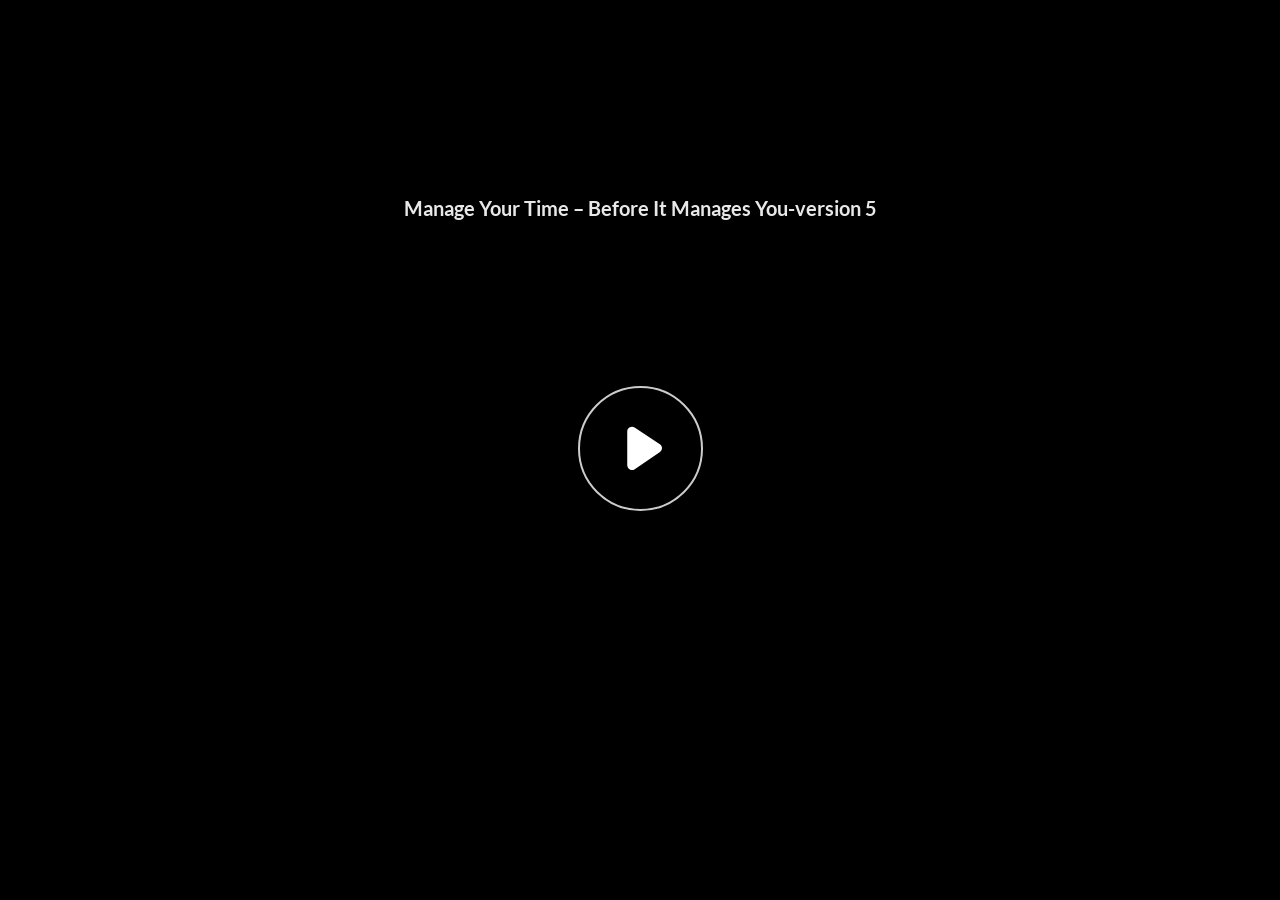
==== commit 9cf35f50: "28-09-2025" ====
--- a/index.html
+++ b/index.html
@@ -4,7 +4,7 @@
   <meta charset="utf-8">
   <!-- Created using Storyline 360 x64 - http://www.articulate.com  -->
   <!-- version: 3.102.35072.0 -->
-  <title>Manage Your Time &#8211; Before It Manages You-version 4</title>
+  <title>Manage Your Time &#8211; Before It Manages You-version 5</title>
   <meta http-equiv="x-ua-compatible" content="IE=edge"/>
   <meta name="viewport" content="width=device-width,initial-scale=1,user-scalable=no,shrink-to-fit=no,minimal-ui"/>
   <meta name="apple-mobile-web-app-capable" content="yes"/>
@@ -37,7 +37,7 @@
       aid: 'aid|837098fc-17d3-5227-a797-1af466c66b64',
       cid: '8bfc1e6e-e120-4f58-b5e4-b8227aa21c51',
       playerVersion: '3.102.35072.0',
-      publishTimestamp: '2025-09-16T15:38:28.0655488Z',
+      publishTimestamp: '2025-09-28T15:09:49.4121438Z',
       maxIosVideoElements: 10,
       connectionSettings: { message: 'You%20are%20offline.%20Trying%20to%20reconnect...', useDarkTheme: true, mode: 'disabled' },
       hasFeature: function(feature) {
@@ -151,7 +151,7 @@
   </script>
 
   <div class="mobile-load-title-overlay" style="display: none">
-    <div class="mobile-load-title">Manage Your Time &#8211; Before It Manages You-version 4</div>
+    <div class="mobile-load-title">Manage Your Time &#8211; Before It Manages You-version 5</div>
   </div>
 
   <div class="mobile-chrome-warning"></div>
--- a/html5/data/css/output.min.css
+++ b/html5/data/css/output.min.css
@@ -1,54 +1,78 @@
 @font-face {
-  font-family: 'LatoBold Charset1_ BoldA884693D';
+  font-family: 'LatoBold Charset1_ Bold7FBA427F';
   src: url('[data-uri]');
   font-style: normal;
   font-weight: normal;
 }
 @font-face {
-  font-family: 'Lato Charset1_ 6mEyiHmiC0BBDB90';
+  font-family: 'Lato Charset1_ 6hY9VbFQ4EDBB949';
   src: url('[data-uri]');
   font-style: normal;
   font-weight: normal;
 }
 @font-face {
-  font-family: 'Open SansBold CharsBold4A634BAA';
-  src: url('[data-uri]');
-  font-style: normal;
-  font-weight: normal;
-}
-@font-face {
-  font-family: 'Open Sans Charset1_ 6JC09A95B77';
-  src: url('[data-uri]');
-  font-style: normal;
-  font-weight: normal;
-}
-@font-face {
-  font-family: 'Arial Charset1_ 5wYO1Z26A2BA6D9';
+  font-family: 'Articulate Extrabolbold61F2A50D';
+  src: url('[data-uri]');
+  font-style: normal;
+  font-weight: normal;
+}
+@font-face {
+  font-family: 'Open SansBold CharsBoldD6C2B58B';
+  src: url('[data-uri]');
+  font-style: normal;
+  font-weight: normal;
+}
+@font-face {
+  font-family: 'Open Sans Charset1_ 5yS7A051EA5';
+  src: url('[data-uri]');
+  font-style: normal;
+  font-weight: normal;
+}
+@font-face {
+  font-family: 'Arial Charset1_ 6JZBKO899FF5A9E';
   src: url('[data-uri]');
   font-style: normal;
   font-weight: normal;
 }
 @font-face {
-  font-family: 'Impact Charset1_ 6MVDVl9DB5DF14';
+  font-family: 'Open SansItalic CItalic3D9B633A';
+  src: url('[data-uri]');
+  font-style: normal;
+  font-weight: normal;
+}
+@font-face {
+  font-family: 'Impact Charset1_ 6esmzyF628854A';
   src: url('[data-uri]');
   font-style: normal;
   font-weight: normal;
 }
 @font-face {
-  font-family: 'Gill Sans MT Charset1_ 0FC41E0E';
+  font-family: 'Gill Sans MT Charset1_ 8F7379F7';
   src: url('[data-uri]');
   font-style: normal;
   font-weight: normal;
 }
 @font-face {
+  font-family: 'Articulate ExtrabolBold28E00980';
+  src: url('[data-uri]');
+  font-style: normal;
+  font-weight: normal;
+}
+@font-face {
+  font-family: 'Articulate Extrabolbold472DC2A8';
+  src: url('[data-uri]');
+  font-style: normal;
+  font-weight: normal;
+}
+@font-face {
   font-family: 'Open Sans Charset0_v9TY33EDE6F2';
-  src: url('[data-uri]');
+  src: url('[data-uri]');
   font-style: normal;
   font-weight: normal;
 }
 @font-face {
   font-family: 'Open SansBold CharsBoldE47A47C6';
-  src: url('[data-uri]');
+  src: url('[data-uri]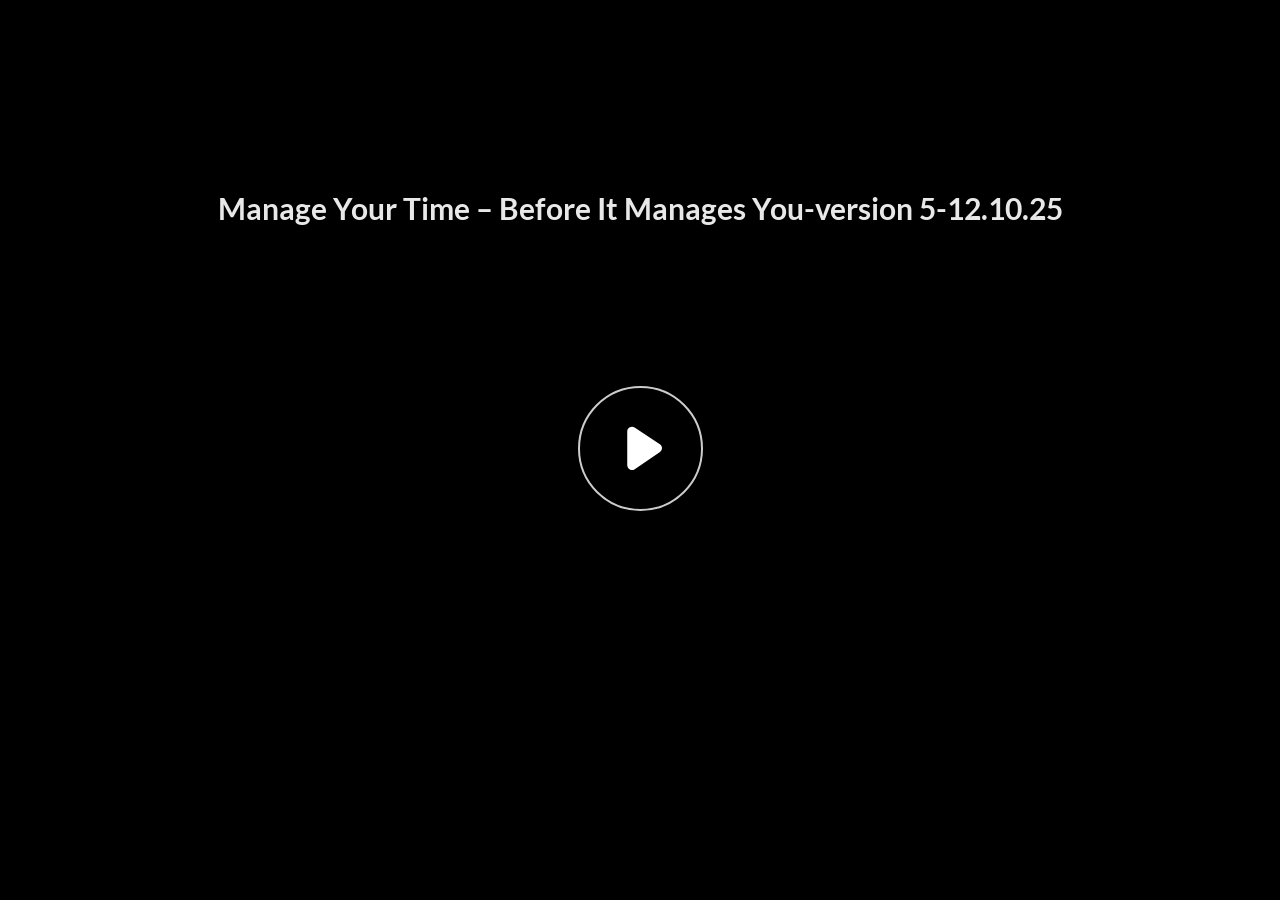
==== commit 804b4e2b: "2025-10-12" ====
--- a/index.html
+++ b/index.html
@@ -4,7 +4,7 @@
   <meta charset="utf-8">
   <!-- Created using Storyline 360 x64 - http://www.articulate.com  -->
   <!-- version: 3.102.35072.0 -->
-  <title>Manage Your Time &#8211; Before It Manages You-version 5</title>
+  <title>Manage Your Time &#8211; Before It Manages You-version 5-12.10.25</title>
   <meta http-equiv="x-ua-compatible" content="IE=edge"/>
   <meta name="viewport" content="width=device-width,initial-scale=1,user-scalable=no,shrink-to-fit=no,minimal-ui"/>
   <meta name="apple-mobile-web-app-capable" content="yes"/>
@@ -37,9 +37,9 @@
       aid: 'aid|837098fc-17d3-5227-a797-1af466c66b64',
       cid: '8bfc1e6e-e120-4f58-b5e4-b8227aa21c51',
       playerVersion: '3.102.35072.0',
-      publishTimestamp: '2025-09-28T15:09:49.4121438Z',
+      publishTimestamp: '2025-10-12T12:33:09.3167543Z',
       maxIosVideoElements: 10,
-      connectionSettings: { message: 'You%20are%20offline.%20Trying%20to%20reconnect...', useDarkTheme: true, mode: 'disabled' },
+      connectionSettings: { message: 'You%20are%20offline.%20Trying%20to%20reconnect...', useDarkTheme: true, mode: 'normal' },
       hasFeature: function(feature) {
         return this.features.split(',').includes(feature);
       },
@@ -151,7 +151,7 @@
   </script>
 
   <div class="mobile-load-title-overlay" style="display: none">
-    <div class="mobile-load-title">Manage Your Time &#8211; Before It Manages You-version 5</div>
+    <div class="mobile-load-title">Manage Your Time &#8211; Before It Manages You-version 5-12.10.25</div>
   </div>
 
   <div class="mobile-chrome-warning"></div>
--- a/html5/data/css/output.min.css
+++ b/html5/data/css/output.min.css
@@ -1,66 +1,36 @@
 @font-face {
-  font-family: 'LatoBold Charset1_ Bold7FBA427F';
+  font-family: 'LatoBold Charset1_ BoldBD086F88';
   src: url('[data-uri]');
   font-style: normal;
   font-weight: normal;
 }
 @font-face {
-  font-family: 'Lato Charset1_ 6hY9VbFQ4EDBB949';
-  src: url('[data-uri]');
-  font-style: normal;
-  font-weight: normal;
-}
-@font-face {
-  font-family: 'Articulate Extrabolbold61F2A50D';
-  src: url('[data-uri]');
-  font-style: normal;
-  font-weight: normal;
-}
-@font-face {
-  font-family: 'Open SansBold CharsBoldD6C2B58B';
-  src: url('[data-uri]');
-  font-style: normal;
-  font-weight: normal;
-}
-@font-face {
-  font-family: 'Open Sans Charset1_ 5yS7A051EA5';
-  src: url('[data-uri]');
-  font-style: normal;
-  font-weight: normal;
-}
-@font-face {
-  font-family: 'Arial Charset1_ 6JZBKO899FF5A9E';
+  font-family: 'Lato Charset1_ 5x7yOq3a43F02524';
+  src: url('[data-uri]');
+  font-style: normal;
+  font-weight: normal;
+}
+@font-face {
+  font-family: 'Open SansBold CharsBoldC3CDBD3D';
+  src: url('[data-uri]');
+  font-style: normal;
+  font-weight: normal;
+}
+@font-face {
+  font-family: 'Open Sans Charset1_ 6FvF7EE5DEB';
+  src: url('[data-uri]');
+  font-style: normal;
+  font-weight: normal;
+}
+@font-face {
+  font-family: 'Arial Charset1_ 5g4kLJJ8437CE04';
   src: url('[data-uri]');
   font-style: normal;
   font-weight: normal;
 }
 @font-face {
-  font-family: 'Open SansItalic CItalic3D9B633A';
+  font-family: 'Open SansItalic CItalic29CFCE58';
   src: url('[data-uri]');
-  font-style: normal;
-  font-weight: normal;
-}
-@font-face {
-  font-family: 'Impact Charset1_ 6esmzyF628854A';
-  src: url('[data-uri]');
-  font-style: normal;
-  font-weight: normal;
-}
-@font-face {
-  font-family: 'Gill Sans MT Charset1_ 8F7379F7';
-  src: url('[data-uri]');
-  font-style: normal;
-  font-weight: normal;
-}
-@font-face {
-  font-family: 'Articulate ExtrabolBold28E00980';
-  src: url('[data-uri]');
-  font-style: normal;
-  font-weight: normal;
-}
-@font-face {
-  font-family: 'Articulate Extrabolbold472DC2A8';
-  src: url('[data-uri]');
   font-style: normal;
   font-weight: normal;
 }
@@ -72,7 +42,7 @@
 }
 @font-face {
   font-family: 'Open SansBold CharsBoldE47A47C6';
-  src: url('[data-uri]');
+  src: url('[data-uri]');
   font-style: normal;
   font-weight: normal;
 }
@@ -88,116 +58,98 @@
   font-style: normal;
   font-weight: normal;
 }
-@font-face {
-  font-family: 'Impact Charset0_v5lJTzL86F907CD';
-  src: url('[data-uri]');
-  font-style: normal;
-  font-weight: normal;
-}
-@font-face {
-  font-family: 'Gill Sans MT Charset0_vED500CFE';
-  src: url('[data-uri]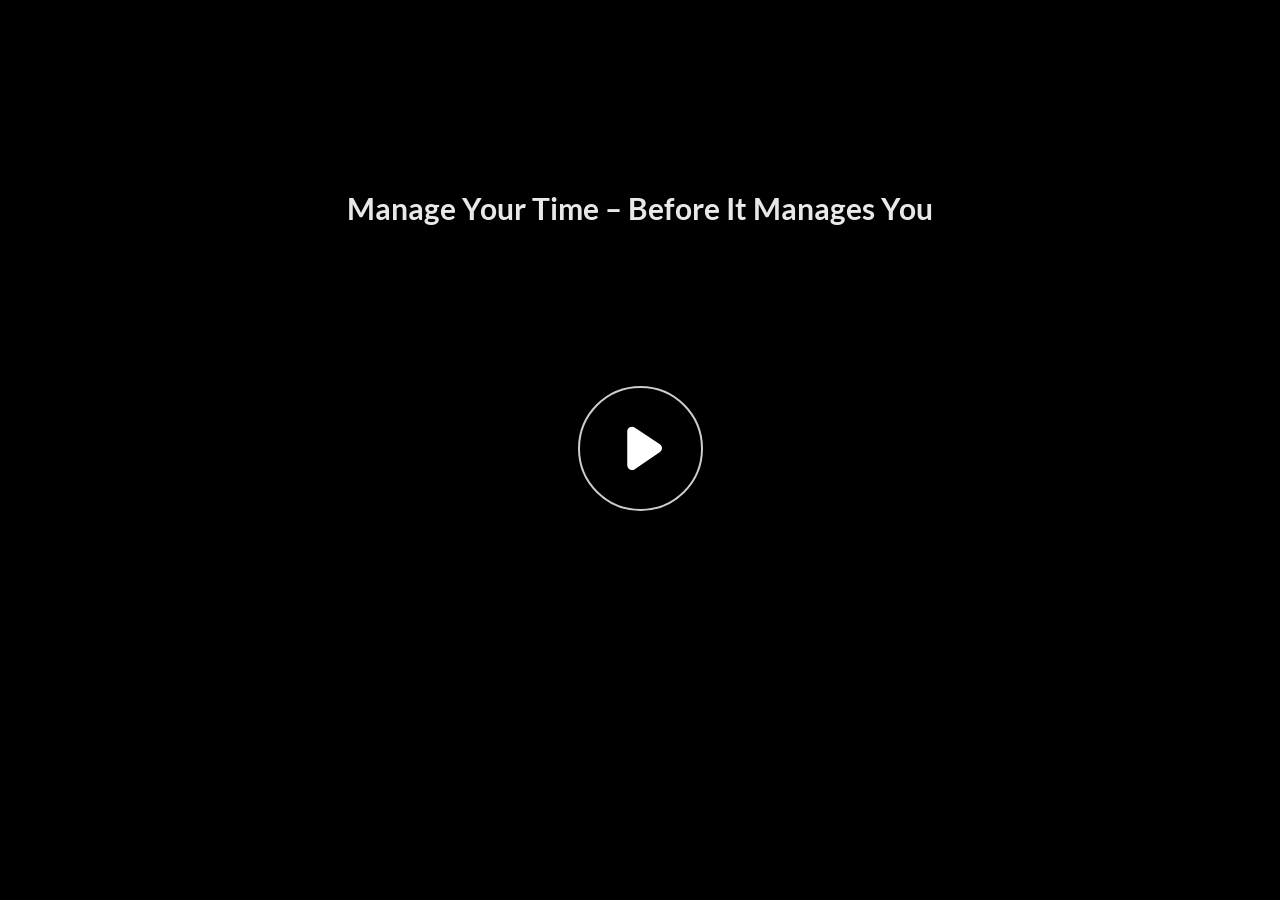
==== commit 2962e852: "12/10/2025" ====
--- a/index.html
+++ b/index.html
@@ -4,7 +4,7 @@
   <meta charset="utf-8">
   <!-- Created using Storyline 360 x64 - http://www.articulate.com  -->
   <!-- version: 3.102.35072.0 -->
-  <title>Manage Your Time &#8211; Before It Manages You-version 5-12.10.25</title>
+  <title>Manage Your Time &#8211; Before It Manages You</title>
   <meta http-equiv="x-ua-compatible" content="IE=edge"/>
   <meta name="viewport" content="width=device-width,initial-scale=1,user-scalable=no,shrink-to-fit=no,minimal-ui"/>
   <meta name="apple-mobile-web-app-capable" content="yes"/>
@@ -37,7 +37,7 @@
       aid: 'aid|837098fc-17d3-5227-a797-1af466c66b64',
       cid: '8bfc1e6e-e120-4f58-b5e4-b8227aa21c51',
       playerVersion: '3.102.35072.0',
-      publishTimestamp: '2025-10-12T12:33:09.3167543Z',
+      publishTimestamp: '2025-10-12T13:48:48.6090658Z',
       maxIosVideoElements: 10,
       connectionSettings: { message: 'You%20are%20offline.%20Trying%20to%20reconnect...', useDarkTheme: true, mode: 'normal' },
       hasFeature: function(feature) {
@@ -151,7 +151,7 @@
   </script>
 
   <div class="mobile-load-title-overlay" style="display: none">
-    <div class="mobile-load-title">Manage Your Time &#8211; Before It Manages You-version 5-12.10.25</div>
+    <div class="mobile-load-title">Manage Your Time &#8211; Before It Manages You</div>
   </div>
 
   <div class="mobile-chrome-warning"></div>
--- a/html5/data/css/output.min.css
+++ b/html5/data/css/output.min.css
@@ -1,35 +1,35 @@
 @font-face {
-  font-family: 'LatoBold Charset1_ BoldBD086F88';
+  font-family: 'LatoBold Charset1_ BoldB6A39F45';
   src: url('[data-uri]');
   font-style: normal;
   font-weight: normal;
 }
 @font-face {
-  font-family: 'Lato Charset1_ 5x7yOq3a43F02524';
+  font-family: 'Lato Charset1_ 6OfWaNbM65EE6ED5';
   src: url('[data-uri]